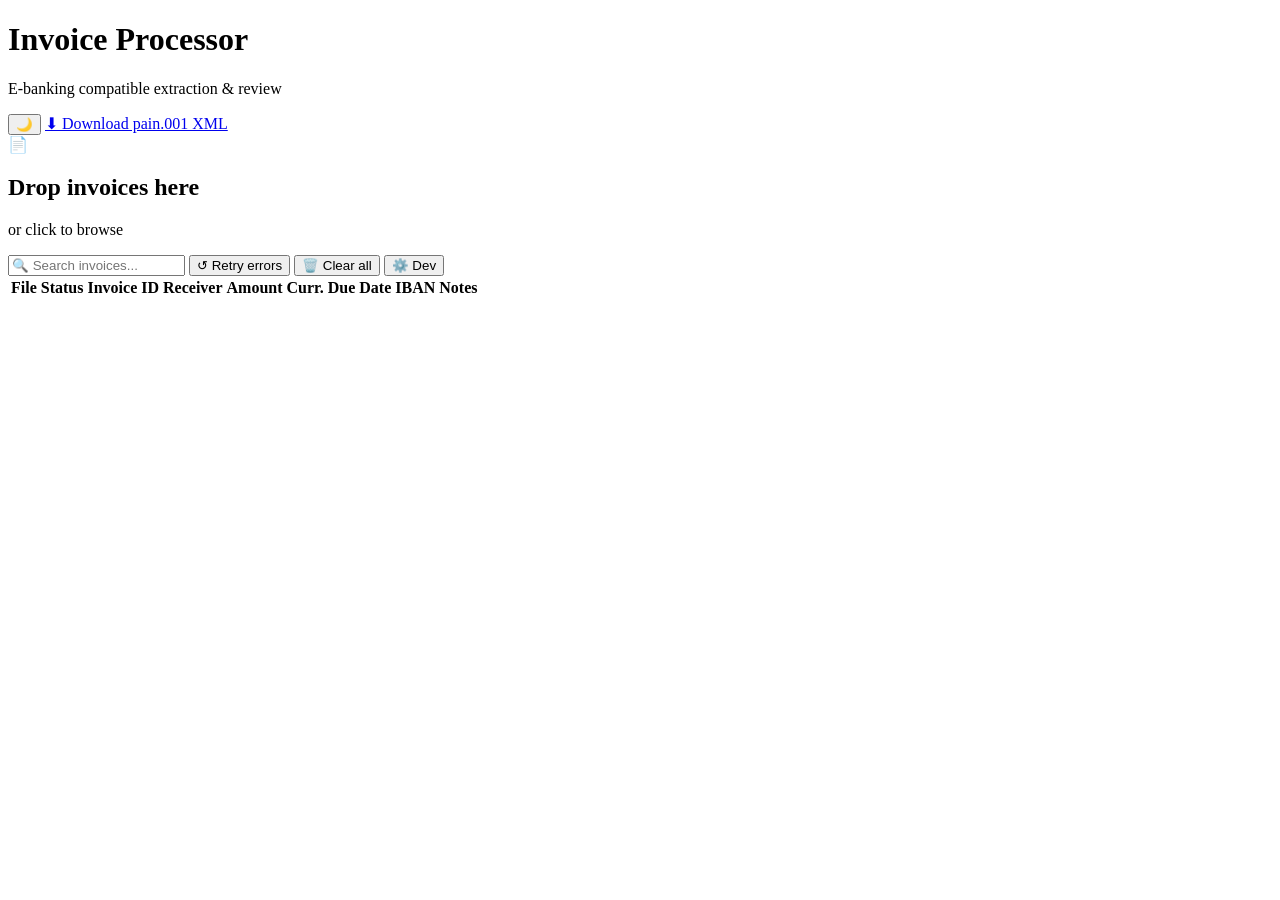
==== app/templates/index.html @ e7fba2be "Feat: Enhanced validation + whitelist system for invoice extraction ### Validation Enhancements - Ma" ====
<!DOCTYPE html>
<html lang="en">
<head>
<meta charset="UTF-8">
<meta name="viewport" content="width=device-width, initial-scale=1">
<title>Invoice Processor – Lyfegen</title>
<link href="https://fonts.googleapis.com/css2?family=Inter:wght@400;500;600;700&display=swap" rel="stylesheet">
<link rel="stylesheet" href="/static/style.css">
</head>
<body>

<header class="app-header">
  <div class="header-content">
    <div class="header-left">
      <h1 class="app-title">Invoice Processor</h1>
      <p class="app-subtitle">E-banking compatible extraction & review</p>
    </div>
    <div class="header-right">
      <button class="theme-toggle" onclick="toggleTheme()" title="Toggle dark mode">
        <span id="theme-icon">🌙</span>
      </button>
      <a class="btn btn-primary" href="/download/xml">
        <span class="btn-icon">⬇</span> Download pain.001 XML
      </a>
    </div>
  </div>
</header>

<main class="app-container">

<!-- Upload zone -->
<section class="upload-section">
  <div class="upload-card">
    <form id="upload-form" enctype="multipart/form-data" class="upload-form">
      <input type="file" id="file-input" name="files" accept=".pdf" multiple hidden>
      <label for="file-input" class="upload-target">
        <div class="upload-icon">📄</div>
        <h2 class="upload-title">Drop invoices here</h2>
        <p class="upload-hint">or <span class="upload-link">click to browse</span></p>
      </label>
    </form>
    <div id="upload-status" class="upload-feedback"></div>
    <div id="upload-progress-wrap" class="upload-progress-wrap" style="display:none">
      <div class="upload-progress-bar">
        <div id="upload-progress-fill" class="upload-progress-fill"></div>
      </div>
      <div id="upload-progress-text" class="upload-progress-text"></div>
    </div>
  </div>
</section>

<!-- Summary & Controls -->
<section class="controls-section">
  <div class="controls-bar">
    <div id="summary" class="summary-badge"></div>
    <div class="controls-actions">
      <input type="text" id="search-input" class="search-input" placeholder="🔍 Search invoices..." onkeyup="filterTable()">
      <button class="btn btn-secondary" onclick="retryAll()" title="Retry failed invoices">
        <span>↺</span> Retry errors
      </button>
      <button class="btn btn-secondary" onclick="clearAllInvoices()" title="Delete all invoices">
        <span>🗑️</span> Clear all
      </button>
      <button class="btn btn-secondary" onclick="toggleDevPanel()" title="Dev tools">
        <span>⚙️</span> Dev
      </button>
    </div>
  </div>

  <div id="dev-panel" class="dev-panel" style="display:none; margin-top:16px; padding:12px; background:#1a1a1a; border-radius:4px;">
    <div style="display:flex; gap:8px; margin-bottom:8px;">
      <div>
        <strong>LLM Status:</strong> <span id="llm-status">Checking...</span>
      </div>
      <div>
        <strong>Whitelist:</strong> <span id="whitelist-count">-</span> items
      </div>
    </div>
    <button class="btn btn-secondary" onclick="flushWhitelist()" title="Clear whitelist">
      <span>🗑️</span> Flush whitelist
    </button>
  </div>
</section>

<!-- Dashboard table -->
<section class="table-section">
  <div class="table-wrapper">
    <table id="job-table" class="invoice-table">
      <thead>
        <tr>
          <th class="th-file" onclick="sortTable(0)">File</th>
          <th class="th-status" onclick="sortTable(1)">Status</th>
          <th class="th-invoice" onclick="sortTable(2)">Invoice ID</th>
          <th class="th-receiver" onclick="sortTable(3)">Receiver</th>
          <th class="th-amount" onclick="sortTable(4)">Amount</th>
          <th class="th-currency" onclick="sortTable(5)">Curr.</th>
          <th class="th-due" onclick="sortTable(6)">Due Date</th>
          <th class="th-iban" onclick="sortTable(7)">IBAN</th>
          <th class="th-notes" onclick="sortTable(8)">Notes</th>
          <th class="th-actions"></th>
        </tr>
      </thead>
      <tbody id="job-rows"></tbody>
    </table>
  </div>
</section>

</main>

<!-- Review / Edit modal -->
<dialog id="review-modal" class="review-modal">
  <div class="modal-inner">
    <div class="modal-pdf-pane">
      <iframe id="modal-pdf-frame" src="" title="Invoice PDF" class="modal-pdf"></iframe>
    </div>
    <div class="modal-form-pane">
      <div class="modal-header">
        <div>
          <h2 id="modal-title" class="modal-title">Review invoice</h2>
          <p id="modal-filename" class="modal-filename"></p>
        </div>
        <button class="btn-close" onclick="closeModal()" aria-label="Close">✕</button>
      </div>
      <div id="modal-reasons" class="modal-alert"></div>
      <form id="review-form" class="modal-form" onsubmit="submitReview(event)">
        <input type="hidden" id="modal-job-id" name="job_id">

        <fieldset class="form-fieldset">
          <legend class="form-legend">Invoice Details</legend>
          <div class="form-row">
            <div class="form-field">
              <label>Invoice ID</label>
              <input type="text" name="invoice_id" id="f-invoice-id" class="form-input">
            </div>
            <div class="form-field">
              <label>Receiver / Supplier</label>
              <input type="text" name="receiver" id="f-receiver" class="form-input">
            </div>
          </div>
          <div class="form-row">
            <div class="form-field">
              <label>Amount</label>
              <input type="text" name="amount" id="f-amount" placeholder="e.g. 1234.56" class="form-input">
            </div>
            <div class="form-field">
              <label>Currency <span class="form-hint">(ISO 3-letter, e.g. CHF)</span></label>
              <input type="text" name="currency" id="f-currency" maxlength="3" class="form-input">
            </div>
          </div>
          <div class="form-field">
            <label>Due Date</label>
            <input type="text" name="due_date" id="f-due-date" placeholder="YYYY-MM-DD" class="form-input">
          </div>
        </fieldset>

        <fieldset class="form-fieldset">
          <legend class="form-legend">Payment Details</legend>
          <div class="form-field">
            <label>IBAN</label>
            <input type="text" name="iban" id="f-iban" placeholder="CH…" class="form-input">
          </div>
          <div class="form-field">
            <label>BIC / SWIFT</label>
            <input type="text" name="bic" id="f-bic" class="form-input">
          </div>
          <div class="form-field">
            <label>Reference / Payment Ref</label>
            <input type="text" name="reference" id="f-reference" class="form-input">
          </div>
        </fieldset>

        <div class="modal-actions">
          <button type="button" class="btn btn-secondary" onclick="closeModal()">Cancel</button>
          <button type="button" class="btn btn-ai" id="btn-retry-ai" onclick="retryWithAI()" style="display:none" title="Extract missing fields with AI">
            <span>🤖</span> Retry with AI
          </button>
          <button type="submit" class="btn btn-primary">Save &amp; Mark Reviewed</button>
        </div>
      </form>
    </div>
  </div>
</dialog>

<script>
// ── Upload zone ────────────────────────────────────────────────────────────
const dropZone = document.querySelector('.upload-target');
const fileInput = document.getElementById('file-input');
const uploadForm = document.getElementById('upload-form');
let uploadingCount = 0;

dropZone.addEventListener('dragover', e => {
  e.preventDefault();
  dropZone.classList.add('drag-active');
});
dropZone.addEventListener('dragleave', () => {
  dropZone.classList.remove('drag-active');
});
dropZone.addEventListener('drop', e => {
  e.preventDefault();
  dropZone.classList.remove('drag-active');
  uploadFiles(e.dataTransfer.files);
});
fileInput.addEventListener('change', () => uploadFiles(fileInput.files));

async function uploadFiles(files) {
  const pdfFiles = Array.from(files).filter(f => f.name.toLowerCase().endsWith('.pdf'));
  if (pdfFiles.length === 0) return;

  uploadingCount = pdfFiles.length;
  showUploadProgress();

  for (let i = 0; i < pdfFiles.length; i++) {
    const file = pdfFiles[i];
    const fd = new FormData();
    fd.append('files', file);

    try {
      const r = await fetch('/upload', { method: 'POST', body: fd });
      const data = await r.json();
      updateUploadProgress(i + 1, pdfFiles.length, data.queued.length);
    } catch (e) {
      console.error('Upload failed:', e);
      updateUploadProgress(i + 1, pdfFiles.length, 0);
    }
  }

  fileInput.value = '';
  hideUploadProgress();
  refreshJobs();
}

function showUploadProgress() {
  document.getElementById('upload-progress-wrap').style.display = 'block';
  document.getElementById('upload-status').textContent = '';
}

function updateUploadProgress(current, total, queued) {
  const pct = Math.round((current / total) * 100);
  document.getElementById('upload-progress-fill').style.width = pct + '%';
  document.getElementById('upload-progress-text').textContent = `${current} of ${total} uploaded`;
}

function hideUploadProgress() {
  setTimeout(() => {
    document.getElementById('upload-progress-wrap').style.display = 'none';
  }, 800);
}

// ── Polling ────────────────────────────────────────────────────────────────
let pollTimer = null;

async function refreshJobs() {
  const r = await fetch('/api/jobs');
  const jobs = await r.json();
  renderRows(jobs);
  updateSummary(jobs);
  const anyRunning = jobs.some(j => j.status === 'pending' || j.status === 'processing');
  if (anyRunning) {
    if (!pollTimer) pollTimer = setInterval(refreshJobs, 2000);
  } else {
    clearInterval(pollTimer); pollTimer = null;
  }
}

function jobHasErrors(job) {
  if (!job.review_reasons) return false;
  return job.review_reasons.split(/;\s*/).some(f => f && flagSeverity(f) === 'err');
}

function jobHasWarnings(job) {
  if (!job.review_reasons) return false;
  return job.review_reasons.split(/;\s*/).some(f => f && flagSeverity(f) === 'warn');
}

function statusBadge(job) {
  if (job.status === 'done') {
    if (jobHasErrors(job)) {
      return `<button class="badge badge-review" onclick="openModal('${job.id}')" style="cursor:pointer;border:none;background:inherit;padding:0;font:inherit;">✗ Errors</button>`;
    }
    if (jobHasWarnings(job)) {
      return `<button class="badge badge-warn" onclick="openModal('${job.id}')" style="cursor:pointer;border:none;background:inherit;padding:0;font:inherit;">⚠ Warnings</button>`;
    }
  }
  const map = {
    pending:    '<span class="badge badge-pending">Waiting</span>',
    processing: '<span class="badge badge-processing">⟳ Processing…</span>',
    done:       '<span class="badge badge-done">✓ Complete</span>',
    error:      '<span class="badge badge-error">✗ Error</span>',
  };
  return map[job.status] || `<span class="badge">${job.status}</span>`;
}

const FLAG_ERR = new Set(['amount_not_found','receiver_not_found','due_date_not_found',
  'currency_not_found','no_payment_method','qr_scan_failed','reference_not_found',
  'invoice_id_suspicious','receiver_suspicious','iban_suspicious']);
const FLAG_WARN = new Set(['invoice_id_not_found','iban_invalid_checksum',
  'iban_invalid_checksum_dev_skipped','iban_missing_bic','qr_iban_missing',
  'due_date_defaulted']);
const FLAG_LABELS = {
  amount_not_found: 'Amount missing',
  receiver_not_found: 'Receiver missing',
  due_date_not_found: 'Due date missing',
  due_date_defaulted: 'Due date estimated (end of month)',
  currency_not_found: 'Currency missing',
  no_payment_method: 'No payment method',
  qr_scan_failed: 'QR scan failed',
  reference_not_found: 'Reference missing',
  invoice_id_not_found: 'Invoice ID missing',
  invoice_id_suspicious: 'Invoice ID suspicious',
  receiver_suspicious: 'Receiver unknown',
  iban_suspicious: 'IBAN unknown',
  iban_invalid_checksum: 'IBAN checksum invalid',
  iban_invalid_checksum_dev_skipped: 'IBAN suspicious',
  iban_missing_bic: 'BIC missing',
  qr_iban_missing: 'QR IBAN missing',
};

function flagSeverity(flag) {
  if (FLAG_ERR.has(flag) || flag.startsWith('llm_fallback_failed')) return 'err';
  if (FLAG_WARN.has(flag)) return 'warn';
  return 'info';
}

function flagLabel(flag) {
  if (FLAG_LABELS[flag]) return FLAG_LABELS[flag];
  if (flag.startsWith('llm_fallback_failed')) return 'AI fallback failed';
  return flag.replace(/_/g, ' ');
}

function methodLabel(method) {
  if (!method || method === 'mdx') return 'Script';
  if (method === 'mdx+qr') return 'Script+QR';
  if (method === 'docling' || method === 'docling') return 'Script';
  if (method === 'docling+qr') return 'Script+QR';
  if (method.endsWith('+qr')) return 'AI+QR';
  if (method.startsWith('docling')) return 'Script';
  return 'AI';
}

function buildNotesCell(job) {
  const pills = [];
  if (job.ocr_method && (job.status === 'done' || job.status === 'error')) {
    pills.push(`<span class="flag-pill flag-info">${escHtml(methodLabel(job.ocr_method))}</span>`);
  }
  if (job.review_reasons) {
    for (const flag of job.review_reasons.split(/;\s*/)) {
      if (!flag) continue;
      pills.push(`<span class="flag-pill flag-${flagSeverity(flag)}">${escHtml(flagLabel(flag))}</span>`);
    }
  }
  if (job.status === 'error' && job.error_msg && !job.review_reasons) {
    pills.push(`<span class="flag-pill flag-err">⚠ ${escHtml(String(job.error_msg).slice(0, 50))}</span>`);
  }
  return pills.join('');
}

function rowActions(job) {
  let html = '';
  if (job.status === 'done' || job.status === 'error') {
    html += `<button class="btn-icon" title="Review &amp; edit" onclick="openModal('${job.id}')">✎</button> `;
  }
  if (job.status === 'error') {
    html += `<button class="btn-icon" title="Retry" onclick="retryJob('${job.id}')">↺</button> `;
  }
  html += `<button class="btn-icon btn-danger-icon" title="Delete" onclick="deleteJob('${job.id}')">✕</button>`;
  return html;
}

function renderRows(jobs) {
  const tbody = document.getElementById('job-rows');
  tbody.innerHTML = jobs.map(job => {
    const isReview = job.status === 'done' && job.needs_review === 'YES';
    const rowClass = isReview ? 'row-review' : (job.status === 'error' ? 'row-error' : (job.status === 'processing' ? 'row-processing' : ''));
    return `<tr class="invoice-row ${rowClass}">
      <td class="cell-file" title="${escHtml(job.filename)}">${escHtml(job.filename)}</td>
      <td class="cell-status">${statusBadge(job)}</td>
      <td class="cell-invoice">${escHtml(job.invoice_id || '')}</td>
      <td class="cell-receiver" title="${escHtml(job.receiver || '')}">${escHtml(job.receiver || '')}</td>
      <td class="cell-amount">${escHtml(job.amount || '')}</td>
      <td class="cell-currency">${escHtml(job.currency || '')}</td>
      <td class="cell-due">${escHtml(job.due_date || '')}</td>
      <td class="cell-iban">${escHtml(job.iban || '')}</td>
      <td class="cell-notes">${buildNotesCell(job)}</td>
      <td class="cell-actions">${rowActions(job)}</td>
    </tr>`;
  }).join('');
}

function escHtml(s) {
  return String(s).replace(/&/g,'&amp;').replace(/</g,'&lt;').replace(/>/g,'&gt;').replace(/"/g,'&quot;');
}

function updateSummary(jobs) {
  const done    = jobs.filter(j => j.status === 'done').length;
  const review  = jobs.filter(j => j.needs_review === 'YES').length;
  const err     = jobs.filter(j => j.status === 'error').length;
  const proc    = jobs.filter(j => j.status === 'processing' || j.status === 'pending').length;
  const total   = jobs.length;

  const parts = [];
  if (total > 0) parts.push(`<strong>${total}</strong> total`);
  if (done > 0) parts.push(`<strong>${done}</strong> done`);
  if (review > 0) parts.push(`<strong>${review}</strong> need review`);
  if (err > 0) parts.push(`<strong>${err}</strong> errors`);
  if (proc > 0) parts.push(`<strong>${proc}</strong> processing`);

  document.getElementById('summary').innerHTML = parts.join(' • ') || 'No invoices yet';
}

// ── Modal ──────────────────────────────────────────────────────────────────
const modal = document.getElementById('review-modal');
const FIELDS = ['invoice_id','receiver','amount','currency','due_date','iban','bic','reference'];
const FIELD_IDS = {
  invoice_id: 'f-invoice-id', receiver: 'f-receiver', amount: 'f-amount',
  currency: 'f-currency', due_date: 'f-due-date', iban: 'f-iban',
  bic: 'f-bic', reference: 'f-reference'
};

async function openModal(jobId) {
  const r = await fetch('/api/jobs');
  const jobs = await r.json();
  const job = jobs.find(j => j.id === jobId);
  if (!job) return;

  document.getElementById('modal-job-id').value = job.id;
  document.getElementById('modal-pdf-frame').src = `/api/pdf/${job.id}`;
  document.getElementById('modal-title').textContent =
    job.needs_review === 'YES' ? 'Review Invoice' : 'Edit Invoice';
  document.getElementById('modal-filename').textContent = job.filename;

  const reasonsEl = document.getElementById('modal-reasons');
  if (job.review_reasons) {
    const pills = job.review_reasons.split(/;\s*/).filter(Boolean).map(f => {
      const sev = flagSeverity(f);
      return `<span class="flag-pill flag-${sev}">${escHtml(flagLabel(f))}</span>`;
    }).join(' ');
    reasonsEl.innerHTML = pills;
    reasonsEl.style.display = 'block';
  } else {
    reasonsEl.style.display = 'none';
  }

  for (const f of FIELDS) {
    document.getElementById(FIELD_IDS[f]).value = job[f] || '';
  }

  // Show "Retry with AI" button only if LLM is available AND there are missing fields
  const mandatoryFields = ['amount', 'currency', 'receiver', 'due_date', 'reference'];
  const hasMissing = mandatoryFields.some(f => !job[f] || job[f].trim() === '');
  const btnRetryAi = document.getElementById('btn-retry-ai');
  if (btnRetryAi && btnRetryAi.style.display !== 'none') {
    btnRetryAi.style.display = hasMissing ? 'block' : 'none';
  }

  modal.showModal();
}

function closeModal() {
  modal.close();
  document.getElementById('modal-pdf-frame').src = '';
}

modal.addEventListener('click', e => { if (e.target === modal) closeModal(); });

async function submitReview(e) {
  e.preventDefault();
  const jobId = document.getElementById('modal-job-id').value;
  const fd = new FormData(e.target);
  await fetch(`/api/review/${jobId}`, { method: 'POST', body: fd });
  closeModal();
  refreshJobs();
}

// ── Actions ────────────────────────────────────────────────────────────────
async function _apiFetch(url, opts = {}) {
  try {
    const r = await fetch(url, opts);
    if (!r.ok) {
      const body = await r.text().catch(() => '');
      console.error(`[invoice-processor] ${opts.method || 'GET'} ${url} → ${r.status}`, body);
    }
    return r;
  } catch (e) {
    console.error(`[invoice-processor] fetch failed: ${opts.method || 'GET'} ${url}`, e);
    throw e;
  }
}

async function retryJob(id) {
  await _apiFetch(`/process/${id}`, { method: 'POST' });
  refreshJobs();
}

async function retryAll() {
  await _apiFetch('/process-all', { method: 'POST' });
  refreshJobs();
}

async function deleteJob(id) {
  if (!confirm('Remove this invoice?')) return;
  await _apiFetch(`/jobs/${id}`, { method: 'DELETE' });
  refreshJobs();
}

async function clearAllInvoices() {
  if (!confirm('Delete ALL invoices? This cannot be undone.')) return;
  await _apiFetch('/api/clear-all', { method: 'DELETE' });
  refreshJobs();
}

function filterTable() {
  // Use detected currency if present, else default CHF (70% CHF, 30% EUR)
  const detectedCcy = existingCurrency || (Math.random() < 0.7 ? 'CHF' : 'EUR');

  const isSepa = detectedCcy === 'EUR';
  const isDomestic = detectedCcy === 'CHF';

  // Valid-format IBAN per currency zone
  let iban;
  if (isDomestic) {
    const bankCode = String(Math.floor(Math.random()*90000)+10000);
    const acct = Array.from({length:12}, ()=>Math.floor(Math.random()*10)).join('');
    iban = 'CH56' + bankCode + acct;  // 21-char valid CH IBAN
  } else if (isSepa) {
    iban = 'DE89' + Array.from({length:18}, ()=>Math.floor(Math.random()*10)).join('');
  } else {
    iban = 'GB29' + Array.from({length:18}, ()=>Math.floor(Math.random()*10)).join('');
  }

  // Real BIC prefixes by zone
  const bicPrefixes = isDomestic
    ? ['BLKB','KBSG','RAIF','UBSW','CRED']
    : isSepa
      ? ['DEUT','COBA','DKIB','INGA','HYVE']
      : ['BARC','HSBC','LLOY','NATW','RBOS'];
  const bicPrefix = bicPrefixes[Math.floor(Math.random()*bicPrefixes.length)];
  const bicCountry = isDomestic ? 'CH' : (isSepa ? 'DE' : 'GB');
  const bic = bicPrefix + bicCountry + '22';

  // Minimum required fields only
  return {
    invoice_id: 'INV-' + Math.random().toString(36).substring(2,10).toUpperCase(),
    receiver: ['Acme Corp','Global Tech Inc','Digital Solutions AG','Swift Finance Ltd'][Math.floor(Math.random()*4)],
    amount: (Math.random()*9000+100).toFixed(2),
    currency: detectedCcy,
    due_date: new Date(Date.now()+30*864e5).toISOString().slice(0,10),
    iban,
    bic,
    reference: 'RF' + String(Math.floor(Math.random()*90+10)) + Math.random().toString(36).substring(2,8).toUpperCase()
  };
}

async function fillCurrentWithDevData() {
  if (!modal.open) {
    alert('[DEV] Open an invoice modal first');
    return;
  }
  if (!confirm('[DEV] Auto-fill missing fields and save?')) return;

  const existingCurrency = document.getElementById('f-currency').value || null;
  const devData = _generateDevData(existingCurrency);
  for (const field in devData) {
    const input = document.getElementById(`f-${field.replace(/_/g, '-')}`);
    if (input) input.value = devData[field];
  }

  const jobId = document.getElementById('modal-job-id').value;
  const fd = new FormData();
  for (const [k, v] of Object.entries(devData)) {
    fd.append(k, v);
  }
  await fetch(`/api/review/${jobId}`, { method: 'POST', body: fd });
  closeModal();
  refreshJobs();
}

async function fillAllWithDevData() {
  if (!confirm('[DEV] Auto-fill and save all incomplete invoices?')) return;
  const r = await fetch('/api/jobs');
  const jobs = await r.json();
  const incomplete = jobs.filter(j => j.needs_review === 'YES' || !j.invoice_id || !j.amount || !j.currency);
  if (incomplete.length === 0) {
    alert('[DEV] No incomplete invoices found');
    return;
  }
  document.getElementById('upload-status').textContent = `Filling ${incomplete.length} invoice(s)...`;
  let saved = 0;
  for (const job of incomplete) {
    const existingCurrency = job.currency || null;
    const devData = _generateDevData(existingCurrency);
    const fd = new FormData();
    for (const [k, v] of Object.entries(devData)) {
      fd.append(k, v);
    }
    try {
      await fetch(`/api/review/${job.id}`, { method: 'POST', body: fd });
      saved++;
    } catch (e) {
      console.error(`Failed to fill ${job.id}:`, e);
    }
  }
  document.getElementById('upload-status').textContent = `Filled and saved ${saved}/${incomplete.length} invoice(s)`;
  refreshJobs();
}

function filterTable() {
  const input = document.getElementById('search-input');
  const filter = input.value.toUpperCase();
  const table = document.getElementById('job-table');
  const rows = table.querySelectorAll('tbody tr');

  rows.forEach(row => {
    const text = row.textContent.toUpperCase();
    if (text.includes(filter)) {
      row.classList.remove('hidden');
    } else {
      row.classList.add('hidden');
    }
  });
}

function sortTable(colIndex) {
  const table = document.getElementById('job-table');
  const tbody = table.querySelector('tbody');
  const rows = Array.from(tbody.querySelectorAll('tr:not(.hidden)'));
  const th = table.querySelectorAll('thead th')[colIndex];

  // Check if already sorted by this column
  const isAsc = th.classList.contains('sort-asc');
  table.querySelectorAll('thead th').forEach(h => {
    h.classList.remove('sort-asc', 'sort-desc');
  });

  rows.sort((a, b) => {
    const aVal = a.querySelectorAll('td')[colIndex]?.textContent.trim() || '';
    const bVal = b.querySelectorAll('td')[colIndex]?.textContent.trim() || '';
    const cmp = aVal.localeCompare(bVal, undefined, {numeric: true});
    return isAsc ? -cmp : cmp;
  });

  th.classList.add(isAsc ? 'sort-desc' : 'sort-asc');
  rows.forEach(row => tbody.appendChild(row));
}

function toggleTheme() {
  const html = document.documentElement;
  const isDark = html.getAttribute('data-theme') === 'dark';
  const newTheme = isDark ? 'light' : 'dark';
  html.setAttribute('data-theme', newTheme);
  localStorage.setItem('theme', newTheme);
  const icon = document.getElementById('theme-icon');
  if (icon) icon.textContent = newTheme === 'dark' ? '☀️' : '🌙';
}

// Initialize theme from localStorage
function initTheme() {
  const saved = localStorage.getItem('theme') || 'light';
  document.documentElement.setAttribute('data-theme', saved);
  const icon = document.getElementById('theme-icon');
  if (icon) icon.textContent = saved === 'dark' ? '☀️' : '🌙';
}

// ── LLM Fallback (Tier 1) ──────────────────────────────────────────────────
async function initLLMButton() {
  try {
    const res = await fetch('/api/llm-available');
    const {available} = await res.json();
    const btnRetryAi = document.getElementById('btn-retry-ai');
    if (btnRetryAi) {
      btnRetryAi.style.display = available ? 'block' : 'none';
    }
  } catch (e) {
    console.warn('[LLM] Health check failed:', e);
  }
}

async function retryWithAI() {
  const jobId = document.getElementById('modal-job-id').value;
  if (!jobId) return;

  const btn = document.getElementById('btn-retry-ai');
  const originalText = btn.innerHTML;
  btn.disabled = true;
  btn.innerHTML = '<span>⏳</span> Processing...';

  try {
    const res = await _apiFetch(`/api/retry-ai/${jobId}`, { method: 'POST' });
    const {updated, status, error} = await res.json();

    if (error) {
      alert(`Error: ${error}`);
    } else if (Object.keys(updated).length > 0) {
      alert(`✓ Updated fields: ${Object.keys(updated).join(', ')}`);
      closeModal();
      refreshJobs();
    } else {
      alert('No additional fields could be extracted.');
    }
  } catch (e) {
    alert(`Failed to retry with AI: ${e.message}`);
  } finally {
    btn.disabled = false;
    btn.innerHTML = originalText;
  }
}

// ── Dev Panel ──────────────────────────────────────────────────────────────
function toggleDevPanel() {
  const panel = document.getElementById('dev-panel');
  if (panel) {
    panel.style.display = panel.style.display === 'none' ? 'block' : 'none';
    if (panel.style.display === 'block') {
      updateDevPanel();
    }
  }
}

async function updateDevPanel() {
  // Check LLM status
  try {
    const res = await fetch('/api/llm-available');
    const {available} = await res.json();
    const statusEl = document.getElementById('llm-status');
    if (statusEl) {
      statusEl.textContent = available ? '✓ Ready' : '✗ Not configured';
      statusEl.style.color = available ? '#0a0' : '#a00';
    }
  } catch (e) {
    const statusEl = document.getElementById('llm-status');
    if (statusEl) {
      statusEl.textContent = '✗ Error: ' + e.message;
      statusEl.style.color = '#a00';
    }
  }

  // Check whitelist count
  try {
    const res = await fetch('/api/whitelist');
    const items = await res.json();
    const countEl = document.getElementById('whitelist-count');
    if (countEl) {
      countEl.textContent = items.length;
    }
  } catch (e) {
    const countEl = document.getElementById('whitelist-count');
    if (countEl) {
      countEl.textContent = '? (error)';
    }
  }
}

async function flushWhitelist() {
  if (!confirm('Clear all whitelisted receivers and IBANs?')) return;

  try {
    await fetch('/api/whitelist', { method: 'DELETE' });
    alert('✓ Whitelist cleared');
    updateDevPanel();
  } catch (e) {
    alert(`Error: ${e.message}`);
  }
}

// Wait for DOM then init
if (document.readyState === 'loading') {
  document.addEventListener('DOMContentLoaded', () => {
    initTheme();
    initLLMButton();
  });
} else {
  initTheme();
  initLLMButton();
}

// Initial load
refreshJobs();
</script>
</body>
</html>
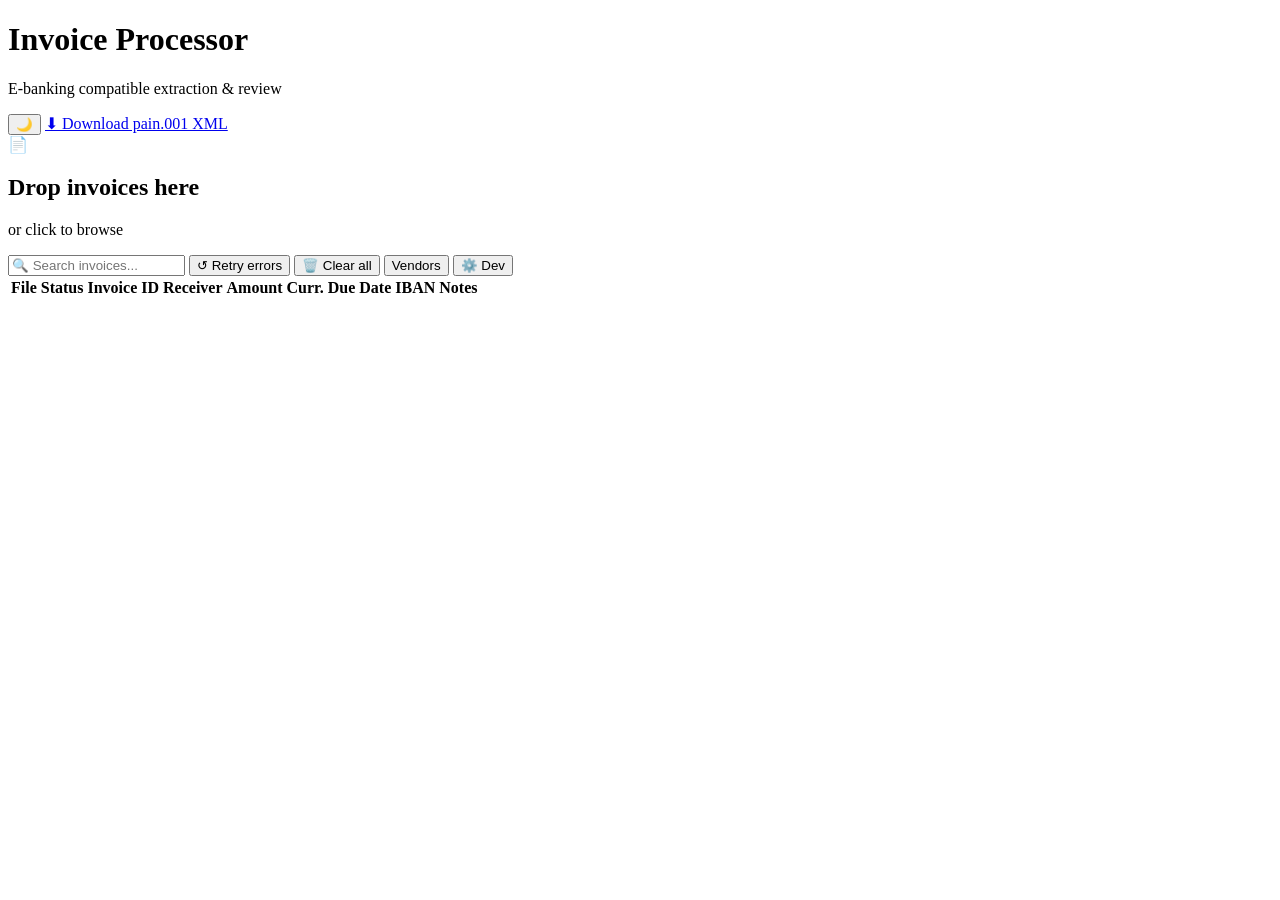
==== commit c9da5100: "Feat: Vendor matching, field confidence system, batched AI retry - Replace whitelist(type/value) wit" ====
--- a/app/templates/index.html
+++ b/app/templates/index.html
@@ -61,6 +61,9 @@
       <button class="btn btn-secondary" onclick="clearAllInvoices()" title="Delete all invoices">
         <span>🗑️</span> Clear all
       </button>
+      <button class="btn btn-secondary" onclick="openVendorsModal()" title="Manage known vendors">
+        Vendors <span id="vendor-count-badge" style="font-size:0.8em; opacity:0.7"></span>
+      </button>
       <button class="btn btn-secondary" onclick="toggleDevPanel()" title="Dev tools">
         <span>⚙️</span> Dev
       </button>
@@ -69,18 +72,51 @@
 
   <div id="dev-panel" class="dev-panel" style="display:none; margin-top:16px; padding:12px; background:#1a1a1a; border-radius:4px;">
     <div style="display:flex; gap:8px; margin-bottom:8px;">
-      <div>
-        <strong>LLM Status:</strong> <span id="llm-status">Checking...</span>
-      </div>
-      <div>
-        <strong>Whitelist:</strong> <span id="whitelist-count">-</span> items
-      </div>
+      <div><strong>LLM Status:</strong> <span id="llm-status">Checking...</span></div>
     </div>
-    <button class="btn btn-secondary" onclick="flushWhitelist()" title="Clear whitelist">
-      <span>🗑️</span> Flush whitelist
+    <button class="btn btn-secondary" onclick="flushVendors()" title="Clear all vendors">
+      <span>🗑️</span> Flush vendors
     </button>
   </div>
 </section>
+
+<!-- Vendors modal -->
+<div id="vendors-modal" class="modal-backdrop" style="display:none" onclick="if(event.target===this)closeVendorsModal()">
+  <div class="modal-container" style="max-width:720px">
+    <div class="modal-header">
+      <h2 class="modal-title">Known Vendors</h2>
+      <button class="modal-close" onclick="closeVendorsModal()">✕</button>
+    </div>
+    <div class="modal-body">
+      <p style="opacity:0.6;font-size:0.85em;margin-bottom:12px">
+        When a document matches a vendor by receiver name or IBAN, both fields are filled and marked SUCCESSFUL.
+        Invoice IDs are tracked per vendor to detect the next sequential number.
+      </p>
+      <table id="vendors-table" style="width:100%;border-collapse:collapse;font-size:0.9em">
+        <thead>
+          <tr style="border-bottom:1px solid #333;text-align:left">
+            <th style="padding:6px 8px">Name</th>
+            <th style="padding:6px 8px">IBAN</th>
+            <th style="padding:6px 8px;text-align:center">Invoice IDs</th>
+            <th style="padding:6px 8px"></th>
+          </tr>
+        </thead>
+        <tbody id="vendors-tbody"></tbody>
+      </table>
+      <div style="margin-top:16px;display:flex;gap:8px;align-items:flex-end">
+        <div style="flex:1">
+          <label style="font-size:0.8em;opacity:0.7">Vendor name</label>
+          <input id="new-vendor-name" class="form-input" placeholder="Acme AG" style="width:100%">
+        </div>
+        <div style="flex:1">
+          <label style="font-size:0.8em;opacity:0.7">IBAN</label>
+          <input id="new-vendor-iban" class="form-input" placeholder="CH56 0483 5012 3456 7800 9" style="width:100%">
+        </div>
+        <button class="btn btn-primary" onclick="addVendor()">Add</button>
+      </div>
+    </div>
+  </div>
+</div>
 
 <!-- Dashboard table -->
 <section class="table-section">
@@ -359,6 +395,9 @@
   if (job.status === 'done' || job.status === 'error') {
     html += `<button class="btn-icon" title="Review &amp; edit" onclick="openModal('${job.id}')">✎</button> `;
   }
+  if (job.status === 'done') {
+    html += `<button class="btn-icon" title="Queue for AI detection" onclick="queueForAI('${job.id}')">🤖</button> `;
+  }
   if (job.status === 'error') {
     html += `<button class="btn-icon" title="Retry" onclick="retryJob('${job.id}')">↺</button> `;
   }
@@ -416,6 +455,15 @@
   bic: 'f-bic', reference: 'f-reference'
 };
 
+function applyFieldStatus(fieldId, status) {
+  const el = document.getElementById(fieldId);
+  if (!el) return;
+  el.classList.remove('field-successful', 'field-suspicious', 'field-empty');
+  if (status === 'SUCCESSFUL') el.classList.add('field-successful');
+  else if (status === 'SUSPICIOUS') el.classList.add('field-suspicious');
+  else el.classList.add('field-empty');
+}
+
 async function openModal(jobId) {
   const r = await fetch('/api/jobs');
   const jobs = await r.json();
@@ -440,16 +488,24 @@
     reasonsEl.style.display = 'none';
   }
 
+  const statuses = job.field_statuses || {};
   for (const f of FIELDS) {
-    document.getElementById(FIELD_IDS[f]).value = job[f] || '';
-  }
-
-  // Show "Retry with AI" button only if LLM is available AND there are missing fields
-  const mandatoryFields = ['amount', 'currency', 'receiver', 'due_date', 'reference'];
-  const hasMissing = mandatoryFields.some(f => !job[f] || job[f].trim() === '');
+    const el = document.getElementById(FIELD_IDS[f]);
+    if (el) el.value = job[f] || '';
+    applyFieldStatus(FIELD_IDS[f], statuses[f] || (job[f] ? 'SUCCESSFUL' : 'EMPTY'));
+  }
+
+  // Show "Retry with AI" button if LLM available AND any field is EMPTY or SUSPICIOUS
   const btnRetryAi = document.getElementById('btn-retry-ai');
-  if (btnRetryAi && btnRetryAi.style.display !== 'none') {
-    btnRetryAi.style.display = hasMissing ? 'block' : 'none';
+  const hasNeedsAI = FIELDS.some(f => {
+    const st = statuses[f] || (job[f] ? 'SUCCESSFUL' : 'EMPTY');
+    return st === 'EMPTY' || st === 'SUSPICIOUS';
+  });
+  if (btnRetryAi) {
+    // Only show if LLM already confirmed available (set by initLLMButton)
+    if (btnRetryAi.dataset.llmReady === 'true') {
+      btnRetryAi.style.display = hasNeedsAI ? 'inline-flex' : 'none';
+    }
   }
 
   modal.showModal();
@@ -476,7 +532,7 @@
   try {
     const r = await fetch(url, opts);
     if (!r.ok) {
-      const body = await r.text().catch(() => '');
+      const body = await r.clone().text().catch(() => '');
       console.error(`[invoice-processor] ${opts.method || 'GET'} ${url} → ${r.status}`, body);
     }
     return r;
@@ -489,6 +545,26 @@
 async function retryJob(id) {
   await _apiFetch(`/process/${id}`, { method: 'POST' });
   refreshJobs();
+}
+
+async function queueForAI(id) {
+  if (!confirm('Extract missing fields with AI?')) return;
+  try {
+    const res = await _apiFetch(`/api/retry-ai/${id}`, { method: 'POST' });
+    const {updated, status, error} = await res.json();
+    if (error) {
+      alert(`Error: ${error}`);
+    } else if (Object.keys(updated).length > 0) {
+      alert(`✓ Updated fields: ${Object.keys(updated).join(', ')}`);
+      refreshJobs();
+    } else if (status === 'all_fields_present') {
+      alert('All mandatory fields are already present.');
+    } else {
+      alert('No additional fields could be extracted.');
+    }
+  } catch (e) {
+    alert(`Failed: ${e.message}`);
+  }
 }
 
 async function retryAll() {
@@ -667,7 +743,9 @@
     const {available} = await res.json();
     const btnRetryAi = document.getElementById('btn-retry-ai');
     if (btnRetryAi) {
-      btnRetryAi.style.display = available ? 'block' : 'none';
+      btnRetryAi.dataset.llmReady = available ? 'true' : 'false';
+      // Hide by default; openModal controls visibility per-job
+      if (!available) btnRetryAi.style.display = 'none';
     }
   } catch (e) {
     console.warn('[LLM] Health check failed:', e);
@@ -733,32 +811,82 @@
     }
   }
 
-  // Check whitelist count
+  // Update vendor badge count
   try {
-    const res = await fetch('/api/whitelist');
-    const items = await res.json();
-    const countEl = document.getElementById('whitelist-count');
-    if (countEl) {
-      countEl.textContent = items.length;
-    }
-  } catch (e) {
-    const countEl = document.getElementById('whitelist-count');
-    if (countEl) {
-      countEl.textContent = '? (error)';
-    }
-  }
-}
-
-async function flushWhitelist() {
-  if (!confirm('Clear all whitelisted receivers and IBANs?')) return;
-
+    const res = await fetch('/api/vendors');
+    const vendors = await res.json();
+    const badge = document.getElementById('vendor-count-badge');
+    if (badge) badge.textContent = vendors.length ? `(${vendors.length})` : '';
+  } catch (_) {}
+}
+
+async function flushVendors() {
+  if (!confirm('Delete all known vendors?')) return;
   try {
     await fetch('/api/whitelist', { method: 'DELETE' });
-    alert('✓ Whitelist cleared');
     updateDevPanel();
   } catch (e) {
     alert(`Error: ${e.message}`);
   }
+}
+
+// ── Vendors modal ─────────────────────────────────────────────────────────────
+async function openVendorsModal() {
+  document.getElementById('vendors-modal').style.display = 'flex';
+  await refreshVendors();
+}
+
+function closeVendorsModal() {
+  document.getElementById('vendors-modal').style.display = 'none';
+}
+
+async function refreshVendors() {
+  const res = await fetch('/api/vendors');
+  const vendors = await res.json();
+  const tbody = document.getElementById('vendors-tbody');
+  tbody.innerHTML = vendors.length ? vendors.map(v => {
+    const ids = Array.isArray(v.invoice_ids) ? v.invoice_ids : [];
+    const lastId = ids.length ? ids[ids.length - 1] : '—';
+    const title = ids.length > 1 ? ids.slice(-5).join('\n') : '';
+    return `<tr style="border-bottom:1px solid #222">
+      <td style="padding:6px 8px">${escHtml(v.name || '—')}</td>
+      <td style="padding:6px 8px;font-family:monospace;font-size:0.85em">${escHtml(v.iban || '—')}</td>
+      <td style="padding:6px 8px;text-align:center" title="${escHtml(title)}">
+        ${ids.length} ${ids.length ? `<span style="opacity:0.5;font-size:0.8em">(last: ${escHtml(lastId)})</span>` : ''}
+      </td>
+      <td style="padding:6px 8px;text-align:right">
+        <button class="btn btn-secondary" style="padding:2px 8px;font-size:0.8em" onclick="deleteVendor(${v.id})">✕</button>
+      </td>
+    </tr>`;
+  }).join('') : '<tr><td colspan="4" style="padding:12px;text-align:center;opacity:0.5">No vendors yet</td></tr>';
+
+  // Update badge
+  const badge = document.getElementById('vendor-count-badge');
+  if (badge) badge.textContent = vendors.length ? `(${vendors.length})` : '';
+}
+
+async function addVendor() {
+  const name = document.getElementById('new-vendor-name').value.trim();
+  const iban = document.getElementById('new-vendor-iban').value.trim();
+  if (!name && !iban) { alert('Enter at least a name or IBAN'); return; }
+  await fetch('/api/vendors', {
+    method: 'POST',
+    headers: {'Content-Type': 'application/json'},
+    body: JSON.stringify({name, iban}),
+  });
+  document.getElementById('new-vendor-name').value = '';
+  document.getElementById('new-vendor-iban').value = '';
+  await refreshVendors();
+}
+
+async function deleteVendor(id) {
+  if (!confirm('Remove this vendor?')) return;
+  await fetch(`/api/vendors/${id}`, {method: 'DELETE'});
+  await refreshVendors();
+}
+
+function escHtml(s) {
+  return String(s).replace(/&/g,'&amp;').replace(/</g,'&lt;').replace(/>/g,'&gt;').replace(/"/g,'&quot;');
 }
 
 // Wait for DOM then init
@@ -774,6 +902,7 @@
 
 // Initial load
 refreshJobs();
+updateDevPanel();  // populate vendor badge on load
 </script>
 </body>
 </html>
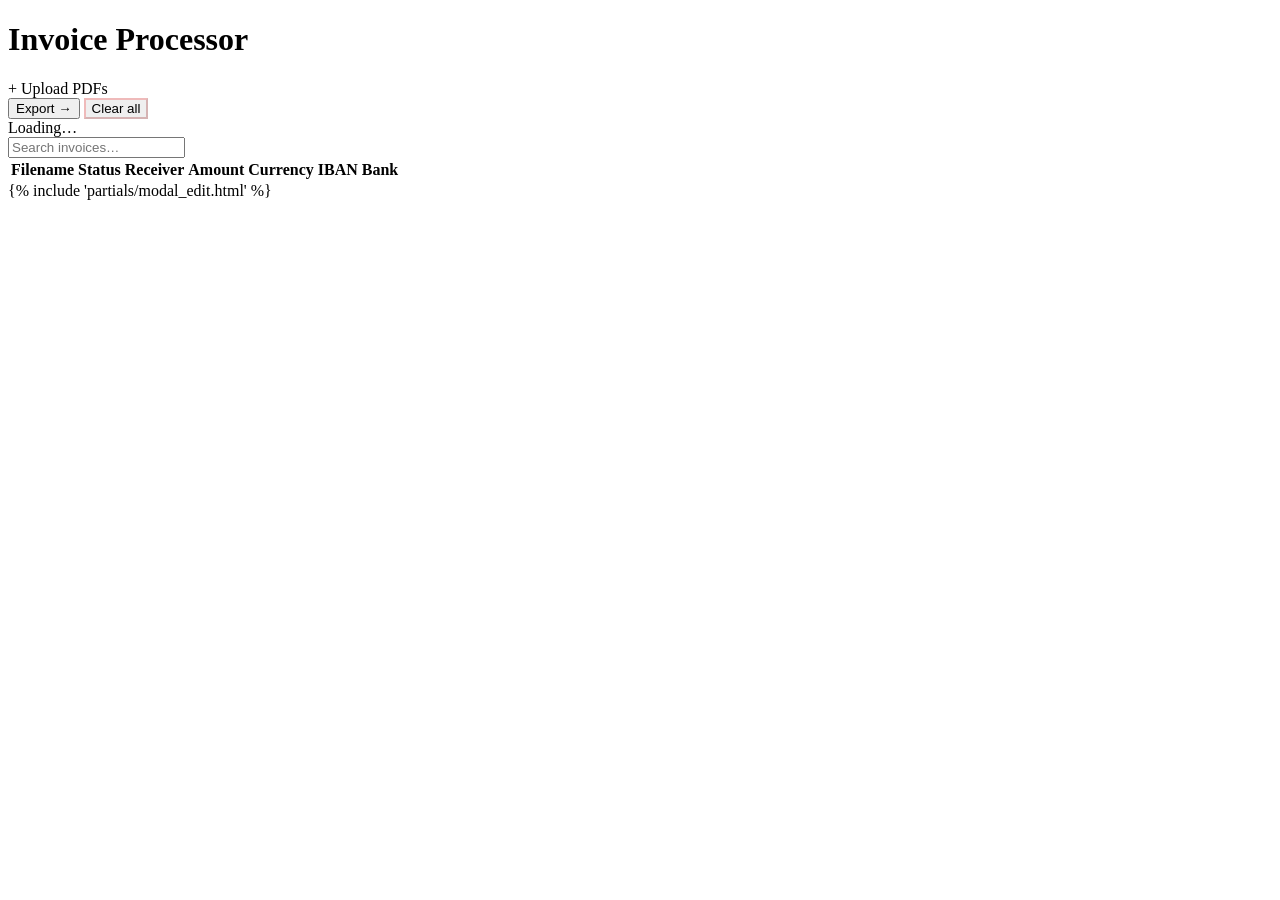
==== commit b3f9a0df: "Step 6: Responsive invoice dashboard + LLM extraction refinement Files: - app/db.py: remove due_date" ====
--- a/app/templates/index.html
+++ b/app/templates/index.html
@@ -1,908 +1,68 @@
 <!DOCTYPE html>
 <html lang="en">
 <head>
-<meta charset="UTF-8">
-<meta name="viewport" content="width=device-width, initial-scale=1">
-<title>Invoice Processor – Lyfegen</title>
-<link href="https://fonts.googleapis.com/css2?family=Inter:wght@400;500;600;700&display=swap" rel="stylesheet">
-<link rel="stylesheet" href="/static/style.css">
+  <meta charset="UTF-8">
+  <meta name="viewport" content="width=device-width, initial-scale=1">
+  <title>Invoice Processor – Lyfegen</title>
+  <link rel="stylesheet" href="/static/css/main.css">
 </head>
-<body>
+<body class="dashboard-page">
 
-<header class="app-header">
-  <div class="header-content">
-    <div class="header-left">
-      <h1 class="app-title">Invoice Processor</h1>
-      <p class="app-subtitle">E-banking compatible extraction & review</p>
+<div class="topbar" id="upload-card">
+  <h1>Invoice Processor</h1>
+  <input type="file" id="file-input" accept=".pdf" multiple hidden>
+  <label for="file-input" class="btn btn-ghost" style="cursor:pointer">
+    + Upload PDFs
+  </label>
+  <div id="upload-progress-wrap" class="upload-progress-wrap" style="display:none;width:160px">
+    <div class="upload-progress-bar">
+      <div id="upload-progress-fill" class="upload-progress-fill"></div>
     </div>
-    <div class="header-right">
-      <button class="theme-toggle" onclick="toggleTheme()" title="Toggle dark mode">
-        <span id="theme-icon">🌙</span>
-      </button>
-      <a class="btn btn-primary" href="/download/xml">
-        <span class="btn-icon">⬇</span> Download pain.001 XML
-      </a>
-    </div>
+    <div id="upload-progress-text" class="upload-progress-text" style="font-size:11px;color:var(--text-dim)"></div>
   </div>
-</header>
+  <div class="spacer"></div>
+  <button class="btn btn-ai" id="btn-run-ai" onclick="runAiBatch()" style="display:none">
+    ✦ Run AI Extraction
+  </button>
+  <button class="btn btn-ghost" onclick="window.location='/export'">Export →</button>
+  <button class="btn btn-ghost" style="color:var(--red);border-color:rgba(239,68,68,.3)" onclick="clearAll()" title="Delete all">Clear all</button>
+</div>
 
-<main class="app-container">
+<div class="page-body">
 
-<!-- Upload zone -->
-<section class="upload-section">
-  <div class="upload-card">
-    <form id="upload-form" enctype="multipart/form-data" class="upload-form">
-      <input type="file" id="file-input" name="files" accept=".pdf" multiple hidden>
-      <label for="file-input" class="upload-target">
-        <div class="upload-icon">📄</div>
-        <h2 class="upload-title">Drop invoices here</h2>
-        <p class="upload-hint">or <span class="upload-link">click to browse</span></p>
-      </label>
-    </form>
-    <div id="upload-status" class="upload-feedback"></div>
-    <div id="upload-progress-wrap" class="upload-progress-wrap" style="display:none">
-      <div class="upload-progress-bar">
-        <div id="upload-progress-fill" class="upload-progress-fill"></div>
-      </div>
-      <div id="upload-progress-text" class="upload-progress-text"></div>
-    </div>
+  <!-- Controls -->
+  <div class="controls-bar">
+    <div id="summary-text" class="summary-text">Loading…</div>
+    <div class="spacer"></div>
+    <input type="text" id="search-input" class="search-input" placeholder="Search invoices…" oninput="filterTable()">
   </div>
-</section>
 
-<!-- Summary & Controls -->
-<section class="controls-section">
-  <div class="controls-bar">
-    <div id="summary" class="summary-badge"></div>
-    <div class="controls-actions">
-      <input type="text" id="search-input" class="search-input" placeholder="🔍 Search invoices..." onkeyup="filterTable()">
-      <button class="btn btn-secondary" onclick="retryAll()" title="Retry failed invoices">
-        <span>↺</span> Retry errors
-      </button>
-      <button class="btn btn-secondary" onclick="clearAllInvoices()" title="Delete all invoices">
-        <span>🗑️</span> Clear all
-      </button>
-      <button class="btn btn-secondary" onclick="openVendorsModal()" title="Manage known vendors">
-        Vendors <span id="vendor-count-badge" style="font-size:0.8em; opacity:0.7"></span>
-      </button>
-      <button class="btn btn-secondary" onclick="toggleDevPanel()" title="Dev tools">
-        <span>⚙️</span> Dev
-      </button>
+  <!-- Table -->
+  <div class="table-section">
+    <div class="table-wrapper">
+      <table id="invoice-table" class="invoice-table">
+        <thead>
+          <tr>
+            <th onclick="sortTable(0)">Filename</th>
+            <th onclick="sortTable(1)">Status</th>
+            <th onclick="sortTable(2)">Receiver</th>
+            <th onclick="sortTable(3)">Amount</th>
+            <th onclick="sortTable(4)">Currency</th>
+            <th onclick="sortTable(5)">IBAN</th>
+            <th onclick="sortTable(6)">Bank</th>
+            <th></th>
+          </tr>
+        </thead>
+        <tbody id="job-rows"></tbody>
+      </table>
     </div>
   </div>
 
-  <div id="dev-panel" class="dev-panel" style="display:none; margin-top:16px; padding:12px; background:#1a1a1a; border-radius:4px;">
-    <div style="display:flex; gap:8px; margin-bottom:8px;">
-      <div><strong>LLM Status:</strong> <span id="llm-status">Checking...</span></div>
-    </div>
-    <button class="btn btn-secondary" onclick="flushVendors()" title="Clear all vendors">
-      <span>🗑️</span> Flush vendors
-    </button>
-  </div>
-</section>
-
-<!-- Vendors modal -->
-<div id="vendors-modal" class="modal-backdrop" style="display:none" onclick="if(event.target===this)closeVendorsModal()">
-  <div class="modal-container" style="max-width:720px">
-    <div class="modal-header">
-      <h2 class="modal-title">Known Vendors</h2>
-      <button class="modal-close" onclick="closeVendorsModal()">✕</button>
-    </div>
-    <div class="modal-body">
-      <p style="opacity:0.6;font-size:0.85em;margin-bottom:12px">
-        When a document matches a vendor by receiver name or IBAN, both fields are filled and marked SUCCESSFUL.
-        Invoice IDs are tracked per vendor to detect the next sequential number.
-      </p>
-      <table id="vendors-table" style="width:100%;border-collapse:collapse;font-size:0.9em">
-        <thead>
-          <tr style="border-bottom:1px solid #333;text-align:left">
-            <th style="padding:6px 8px">Name</th>
-            <th style="padding:6px 8px">IBAN</th>
-            <th style="padding:6px 8px;text-align:center">Invoice IDs</th>
-            <th style="padding:6px 8px"></th>
-          </tr>
-        </thead>
-        <tbody id="vendors-tbody"></tbody>
-      </table>
-      <div style="margin-top:16px;display:flex;gap:8px;align-items:flex-end">
-        <div style="flex:1">
-          <label style="font-size:0.8em;opacity:0.7">Vendor name</label>
-          <input id="new-vendor-name" class="form-input" placeholder="Acme AG" style="width:100%">
-        </div>
-        <div style="flex:1">
-          <label style="font-size:0.8em;opacity:0.7">IBAN</label>
-          <input id="new-vendor-iban" class="form-input" placeholder="CH56 0483 5012 3456 7800 9" style="width:100%">
-        </div>
-        <button class="btn btn-primary" onclick="addVendor()">Add</button>
-      </div>
-    </div>
-  </div>
 </div>
 
-<!-- Dashboard table -->
-<section class="table-section">
-  <div class="table-wrapper">
-    <table id="job-table" class="invoice-table">
-      <thead>
-        <tr>
-          <th class="th-file" onclick="sortTable(0)">File</th>
-          <th class="th-status" onclick="sortTable(1)">Status</th>
-          <th class="th-invoice" onclick="sortTable(2)">Invoice ID</th>
-          <th class="th-receiver" onclick="sortTable(3)">Receiver</th>
-          <th class="th-amount" onclick="sortTable(4)">Amount</th>
-          <th class="th-currency" onclick="sortTable(5)">Curr.</th>
-          <th class="th-due" onclick="sortTable(6)">Due Date</th>
-          <th class="th-iban" onclick="sortTable(7)">IBAN</th>
-          <th class="th-notes" onclick="sortTable(8)">Notes</th>
-          <th class="th-actions"></th>
-        </tr>
-      </thead>
-      <tbody id="job-rows"></tbody>
-    </table>
-  </div>
-</section>
+{% include 'partials/modal_edit.html' %}
 
-</main>
-
-<!-- Review / Edit modal -->
-<dialog id="review-modal" class="review-modal">
-  <div class="modal-inner">
-    <div class="modal-pdf-pane">
-      <iframe id="modal-pdf-frame" src="" title="Invoice PDF" class="modal-pdf"></iframe>
-    </div>
-    <div class="modal-form-pane">
-      <div class="modal-header">
-        <div>
-          <h2 id="modal-title" class="modal-title">Review invoice</h2>
-          <p id="modal-filename" class="modal-filename"></p>
-        </div>
-        <button class="btn-close" onclick="closeModal()" aria-label="Close">✕</button>
-      </div>
-      <div id="modal-reasons" class="modal-alert"></div>
-      <form id="review-form" class="modal-form" onsubmit="submitReview(event)">
-        <input type="hidden" id="modal-job-id" name="job_id">
-
-        <fieldset class="form-fieldset">
-          <legend class="form-legend">Invoice Details</legend>
-          <div class="form-row">
-            <div class="form-field">
-              <label>Invoice ID</label>
-              <input type="text" name="invoice_id" id="f-invoice-id" class="form-input">
-            </div>
-            <div class="form-field">
-              <label>Receiver / Supplier</label>
-              <input type="text" name="receiver" id="f-receiver" class="form-input">
-            </div>
-          </div>
-          <div class="form-row">
-            <div class="form-field">
-              <label>Amount</label>
-              <input type="text" name="amount" id="f-amount" placeholder="e.g. 1234.56" class="form-input">
-            </div>
-            <div class="form-field">
-              <label>Currency <span class="form-hint">(ISO 3-letter, e.g. CHF)</span></label>
-              <input type="text" name="currency" id="f-currency" maxlength="3" class="form-input">
-            </div>
-          </div>
-          <div class="form-field">
-            <label>Due Date</label>
-            <input type="text" name="due_date" id="f-due-date" placeholder="YYYY-MM-DD" class="form-input">
-          </div>
-        </fieldset>
-
-        <fieldset class="form-fieldset">
-          <legend class="form-legend">Payment Details</legend>
-          <div class="form-field">
-            <label>IBAN</label>
-            <input type="text" name="iban" id="f-iban" placeholder="CH…" class="form-input">
-          </div>
-          <div class="form-field">
-            <label>BIC / SWIFT</label>
-            <input type="text" name="bic" id="f-bic" class="form-input">
-          </div>
-          <div class="form-field">
-            <label>Reference / Payment Ref</label>
-            <input type="text" name="reference" id="f-reference" class="form-input">
-          </div>
-        </fieldset>
-
-        <div class="modal-actions">
-          <button type="button" class="btn btn-secondary" onclick="closeModal()">Cancel</button>
-          <button type="button" class="btn btn-ai" id="btn-retry-ai" onclick="retryWithAI()" style="display:none" title="Extract missing fields with AI">
-            <span>🤖</span> Retry with AI
-          </button>
-          <button type="submit" class="btn btn-primary">Save &amp; Mark Reviewed</button>
-        </div>
-      </form>
-    </div>
-  </div>
-</dialog>
-
-<script>
-// ── Upload zone ────────────────────────────────────────────────────────────
-const dropZone = document.querySelector('.upload-target');
-const fileInput = document.getElementById('file-input');
-const uploadForm = document.getElementById('upload-form');
-let uploadingCount = 0;
-
-dropZone.addEventListener('dragover', e => {
-  e.preventDefault();
-  dropZone.classList.add('drag-active');
-});
-dropZone.addEventListener('dragleave', () => {
-  dropZone.classList.remove('drag-active');
-});
-dropZone.addEventListener('drop', e => {
-  e.preventDefault();
-  dropZone.classList.remove('drag-active');
-  uploadFiles(e.dataTransfer.files);
-});
-fileInput.addEventListener('change', () => uploadFiles(fileInput.files));
-
-async function uploadFiles(files) {
-  const pdfFiles = Array.from(files).filter(f => f.name.toLowerCase().endsWith('.pdf'));
-  if (pdfFiles.length === 0) return;
-
-  uploadingCount = pdfFiles.length;
-  showUploadProgress();
-
-  for (let i = 0; i < pdfFiles.length; i++) {
-    const file = pdfFiles[i];
-    const fd = new FormData();
-    fd.append('files', file);
-
-    try {
-      const r = await fetch('/upload', { method: 'POST', body: fd });
-      const data = await r.json();
-      updateUploadProgress(i + 1, pdfFiles.length, data.queued.length);
-    } catch (e) {
-      console.error('Upload failed:', e);
-      updateUploadProgress(i + 1, pdfFiles.length, 0);
-    }
-  }
-
-  fileInput.value = '';
-  hideUploadProgress();
-  refreshJobs();
-}
-
-function showUploadProgress() {
-  document.getElementById('upload-progress-wrap').style.display = 'block';
-  document.getElementById('upload-status').textContent = '';
-}
-
-function updateUploadProgress(current, total, queued) {
-  const pct = Math.round((current / total) * 100);
-  document.getElementById('upload-progress-fill').style.width = pct + '%';
-  document.getElementById('upload-progress-text').textContent = `${current} of ${total} uploaded`;
-}
-
-function hideUploadProgress() {
-  setTimeout(() => {
-    document.getElementById('upload-progress-wrap').style.display = 'none';
-  }, 800);
-}
-
-// ── Polling ────────────────────────────────────────────────────────────────
-let pollTimer = null;
-
-async function refreshJobs() {
-  const r = await fetch('/api/jobs');
-  const jobs = await r.json();
-  renderRows(jobs);
-  updateSummary(jobs);
-  const anyRunning = jobs.some(j => j.status === 'pending' || j.status === 'processing');
-  if (anyRunning) {
-    if (!pollTimer) pollTimer = setInterval(refreshJobs, 2000);
-  } else {
-    clearInterval(pollTimer); pollTimer = null;
-  }
-}
-
-function jobHasErrors(job) {
-  if (!job.review_reasons) return false;
-  return job.review_reasons.split(/;\s*/).some(f => f && flagSeverity(f) === 'err');
-}
-
-function jobHasWarnings(job) {
-  if (!job.review_reasons) return false;
-  return job.review_reasons.split(/;\s*/).some(f => f && flagSeverity(f) === 'warn');
-}
-
-function statusBadge(job) {
-  if (job.status === 'done') {
-    if (jobHasErrors(job)) {
-      return `<button class="badge badge-review" onclick="openModal('${job.id}')" style="cursor:pointer;border:none;background:inherit;padding:0;font:inherit;">✗ Errors</button>`;
-    }
-    if (jobHasWarnings(job)) {
-      return `<button class="badge badge-warn" onclick="openModal('${job.id}')" style="cursor:pointer;border:none;background:inherit;padding:0;font:inherit;">⚠ Warnings</button>`;
-    }
-  }
-  const map = {
-    pending:    '<span class="badge badge-pending">Waiting</span>',
-    processing: '<span class="badge badge-processing">⟳ Processing…</span>',
-    done:       '<span class="badge badge-done">✓ Complete</span>',
-    error:      '<span class="badge badge-error">✗ Error</span>',
-  };
-  return map[job.status] || `<span class="badge">${job.status}</span>`;
-}
-
-const FLAG_ERR = new Set(['amount_not_found','receiver_not_found','due_date_not_found',
-  'currency_not_found','no_payment_method','qr_scan_failed','reference_not_found',
-  'invoice_id_suspicious','receiver_suspicious','iban_suspicious']);
-const FLAG_WARN = new Set(['invoice_id_not_found','iban_invalid_checksum',
-  'iban_invalid_checksum_dev_skipped','iban_missing_bic','qr_iban_missing',
-  'due_date_defaulted']);
-const FLAG_LABELS = {
-  amount_not_found: 'Amount missing',
-  receiver_not_found: 'Receiver missing',
-  due_date_not_found: 'Due date missing',
-  due_date_defaulted: 'Due date estimated (end of month)',
-  currency_not_found: 'Currency missing',
-  no_payment_method: 'No payment method',
-  qr_scan_failed: 'QR scan failed',
-  reference_not_found: 'Reference missing',
-  invoice_id_not_found: 'Invoice ID missing',
-  invoice_id_suspicious: 'Invoice ID suspicious',
-  receiver_suspicious: 'Receiver unknown',
-  iban_suspicious: 'IBAN unknown',
-  iban_invalid_checksum: 'IBAN checksum invalid',
-  iban_invalid_checksum_dev_skipped: 'IBAN suspicious',
-  iban_missing_bic: 'BIC missing',
-  qr_iban_missing: 'QR IBAN missing',
-};
-
-function flagSeverity(flag) {
-  if (FLAG_ERR.has(flag) || flag.startsWith('llm_fallback_failed')) return 'err';
-  if (FLAG_WARN.has(flag)) return 'warn';
-  return 'info';
-}
-
-function flagLabel(flag) {
-  if (FLAG_LABELS[flag]) return FLAG_LABELS[flag];
-  if (flag.startsWith('llm_fallback_failed')) return 'AI fallback failed';
-  return flag.replace(/_/g, ' ');
-}
-
-function methodLabel(method) {
-  if (!method || method === 'mdx') return 'Script';
-  if (method === 'mdx+qr') return 'Script+QR';
-  if (method === 'docling' || method === 'docling') return 'Script';
-  if (method === 'docling+qr') return 'Script+QR';
-  if (method.endsWith('+qr')) return 'AI+QR';
-  if (method.startsWith('docling')) return 'Script';
-  return 'AI';
-}
-
-function buildNotesCell(job) {
-  const pills = [];
-  if (job.ocr_method && (job.status === 'done' || job.status === 'error')) {
-    pills.push(`<span class="flag-pill flag-info">${escHtml(methodLabel(job.ocr_method))}</span>`);
-  }
-  if (job.review_reasons) {
-    for (const flag of job.review_reasons.split(/;\s*/)) {
-      if (!flag) continue;
-      pills.push(`<span class="flag-pill flag-${flagSeverity(flag)}">${escHtml(flagLabel(flag))}</span>`);
-    }
-  }
-  if (job.status === 'error' && job.error_msg && !job.review_reasons) {
-    pills.push(`<span class="flag-pill flag-err">⚠ ${escHtml(String(job.error_msg).slice(0, 50))}</span>`);
-  }
-  return pills.join('');
-}
-
-function rowActions(job) {
-  let html = '';
-  if (job.status === 'done' || job.status === 'error') {
-    html += `<button class="btn-icon" title="Review &amp; edit" onclick="openModal('${job.id}')">✎</button> `;
-  }
-  if (job.status === 'done') {
-    html += `<button class="btn-icon" title="Queue for AI detection" onclick="queueForAI('${job.id}')">🤖</button> `;
-  }
-  if (job.status === 'error') {
-    html += `<button class="btn-icon" title="Retry" onclick="retryJob('${job.id}')">↺</button> `;
-  }
-  html += `<button class="btn-icon btn-danger-icon" title="Delete" onclick="deleteJob('${job.id}')">✕</button>`;
-  return html;
-}
-
-function renderRows(jobs) {
-  const tbody = document.getElementById('job-rows');
-  tbody.innerHTML = jobs.map(job => {
-    const isReview = job.status === 'done' && job.needs_review === 'YES';
-    const rowClass = isReview ? 'row-review' : (job.status === 'error' ? 'row-error' : (job.status === 'processing' ? 'row-processing' : ''));
-    return `<tr class="invoice-row ${rowClass}">
-      <td class="cell-file" title="${escHtml(job.filename)}">${escHtml(job.filename)}</td>
-      <td class="cell-status">${statusBadge(job)}</td>
-      <td class="cell-invoice">${escHtml(job.invoice_id || '')}</td>
-      <td class="cell-receiver" title="${escHtml(job.receiver || '')}">${escHtml(job.receiver || '')}</td>
-      <td class="cell-amount">${escHtml(job.amount || '')}</td>
-      <td class="cell-currency">${escHtml(job.currency || '')}</td>
-      <td class="cell-due">${escHtml(job.due_date || '')}</td>
-      <td class="cell-iban">${escHtml(job.iban || '')}</td>
-      <td class="cell-notes">${buildNotesCell(job)}</td>
-      <td class="cell-actions">${rowActions(job)}</td>
-    </tr>`;
-  }).join('');
-}
-
-function escHtml(s) {
-  return String(s).replace(/&/g,'&amp;').replace(/</g,'&lt;').replace(/>/g,'&gt;').replace(/"/g,'&quot;');
-}
-
-function updateSummary(jobs) {
-  const done    = jobs.filter(j => j.status === 'done').length;
-  const review  = jobs.filter(j => j.needs_review === 'YES').length;
-  const err     = jobs.filter(j => j.status === 'error').length;
-  const proc    = jobs.filter(j => j.status === 'processing' || j.status === 'pending').length;
-  const total   = jobs.length;
-
-  const parts = [];
-  if (total > 0) parts.push(`<strong>${total}</strong> total`);
-  if (done > 0) parts.push(`<strong>${done}</strong> done`);
-  if (review > 0) parts.push(`<strong>${review}</strong> need review`);
-  if (err > 0) parts.push(`<strong>${err}</strong> errors`);
-  if (proc > 0) parts.push(`<strong>${proc}</strong> processing`);
-
-  document.getElementById('summary').innerHTML = parts.join(' • ') || 'No invoices yet';
-}
-
-// ── Modal ──────────────────────────────────────────────────────────────────
-const modal = document.getElementById('review-modal');
-const FIELDS = ['invoice_id','receiver','amount','currency','due_date','iban','bic','reference'];
-const FIELD_IDS = {
-  invoice_id: 'f-invoice-id', receiver: 'f-receiver', amount: 'f-amount',
-  currency: 'f-currency', due_date: 'f-due-date', iban: 'f-iban',
-  bic: 'f-bic', reference: 'f-reference'
-};
-
-function applyFieldStatus(fieldId, status) {
-  const el = document.getElementById(fieldId);
-  if (!el) return;
-  el.classList.remove('field-successful', 'field-suspicious', 'field-empty');
-  if (status === 'SUCCESSFUL') el.classList.add('field-successful');
-  else if (status === 'SUSPICIOUS') el.classList.add('field-suspicious');
-  else el.classList.add('field-empty');
-}
-
-async function openModal(jobId) {
-  const r = await fetch('/api/jobs');
-  const jobs = await r.json();
-  const job = jobs.find(j => j.id === jobId);
-  if (!job) return;
-
-  document.getElementById('modal-job-id').value = job.id;
-  document.getElementById('modal-pdf-frame').src = `/api/pdf/${job.id}`;
-  document.getElementById('modal-title').textContent =
-    job.needs_review === 'YES' ? 'Review Invoice' : 'Edit Invoice';
-  document.getElementById('modal-filename').textContent = job.filename;
-
-  const reasonsEl = document.getElementById('modal-reasons');
-  if (job.review_reasons) {
-    const pills = job.review_reasons.split(/;\s*/).filter(Boolean).map(f => {
-      const sev = flagSeverity(f);
-      return `<span class="flag-pill flag-${sev}">${escHtml(flagLabel(f))}</span>`;
-    }).join(' ');
-    reasonsEl.innerHTML = pills;
-    reasonsEl.style.display = 'block';
-  } else {
-    reasonsEl.style.display = 'none';
-  }
-
-  const statuses = job.field_statuses || {};
-  for (const f of FIELDS) {
-    const el = document.getElementById(FIELD_IDS[f]);
-    if (el) el.value = job[f] || '';
-    applyFieldStatus(FIELD_IDS[f], statuses[f] || (job[f] ? 'SUCCESSFUL' : 'EMPTY'));
-  }
-
-  // Show "Retry with AI" button if LLM available AND any field is EMPTY or SUSPICIOUS
-  const btnRetryAi = document.getElementById('btn-retry-ai');
-  const hasNeedsAI = FIELDS.some(f => {
-    const st = statuses[f] || (job[f] ? 'SUCCESSFUL' : 'EMPTY');
-    return st === 'EMPTY' || st === 'SUSPICIOUS';
-  });
-  if (btnRetryAi) {
-    // Only show if LLM already confirmed available (set by initLLMButton)
-    if (btnRetryAi.dataset.llmReady === 'true') {
-      btnRetryAi.style.display = hasNeedsAI ? 'inline-flex' : 'none';
-    }
-  }
-
-  modal.showModal();
-}
-
-function closeModal() {
-  modal.close();
-  document.getElementById('modal-pdf-frame').src = '';
-}
-
-modal.addEventListener('click', e => { if (e.target === modal) closeModal(); });
-
-async function submitReview(e) {
-  e.preventDefault();
-  const jobId = document.getElementById('modal-job-id').value;
-  const fd = new FormData(e.target);
-  await fetch(`/api/review/${jobId}`, { method: 'POST', body: fd });
-  closeModal();
-  refreshJobs();
-}
-
-// ── Actions ────────────────────────────────────────────────────────────────
-async function _apiFetch(url, opts = {}) {
-  try {
-    const r = await fetch(url, opts);
-    if (!r.ok) {
-      const body = await r.clone().text().catch(() => '');
-      console.error(`[invoice-processor] ${opts.method || 'GET'} ${url} → ${r.status}`, body);
-    }
-    return r;
-  } catch (e) {
-    console.error(`[invoice-processor] fetch failed: ${opts.method || 'GET'} ${url}`, e);
-    throw e;
-  }
-}
-
-async function retryJob(id) {
-  await _apiFetch(`/process/${id}`, { method: 'POST' });
-  refreshJobs();
-}
-
-async function queueForAI(id) {
-  if (!confirm('Extract missing fields with AI?')) return;
-  try {
-    const res = await _apiFetch(`/api/retry-ai/${id}`, { method: 'POST' });
-    const {updated, status, error} = await res.json();
-    if (error) {
-      alert(`Error: ${error}`);
-    } else if (Object.keys(updated).length > 0) {
-      alert(`✓ Updated fields: ${Object.keys(updated).join(', ')}`);
-      refreshJobs();
-    } else if (status === 'all_fields_present') {
-      alert('All mandatory fields are already present.');
-    } else {
-      alert('No additional fields could be extracted.');
-    }
-  } catch (e) {
-    alert(`Failed: ${e.message}`);
-  }
-}
-
-async function retryAll() {
-  await _apiFetch('/process-all', { method: 'POST' });
-  refreshJobs();
-}
-
-async function deleteJob(id) {
-  if (!confirm('Remove this invoice?')) return;
-  await _apiFetch(`/jobs/${id}`, { method: 'DELETE' });
-  refreshJobs();
-}
-
-async function clearAllInvoices() {
-  if (!confirm('Delete ALL invoices? This cannot be undone.')) return;
-  await _apiFetch('/api/clear-all', { method: 'DELETE' });
-  refreshJobs();
-}
-
-function filterTable() {
-  // Use detected currency if present, else default CHF (70% CHF, 30% EUR)
-  const detectedCcy = existingCurrency || (Math.random() < 0.7 ? 'CHF' : 'EUR');
-
-  const isSepa = detectedCcy === 'EUR';
-  const isDomestic = detectedCcy === 'CHF';
-
-  // Valid-format IBAN per currency zone
-  let iban;
-  if (isDomestic) {
-    const bankCode = String(Math.floor(Math.random()*90000)+10000);
-    const acct = Array.from({length:12}, ()=>Math.floor(Math.random()*10)).join('');
-    iban = 'CH56' + bankCode + acct;  // 21-char valid CH IBAN
-  } else if (isSepa) {
-    iban = 'DE89' + Array.from({length:18}, ()=>Math.floor(Math.random()*10)).join('');
-  } else {
-    iban = 'GB29' + Array.from({length:18}, ()=>Math.floor(Math.random()*10)).join('');
-  }
-
-  // Real BIC prefixes by zone
-  const bicPrefixes = isDomestic
-    ? ['BLKB','KBSG','RAIF','UBSW','CRED']
-    : isSepa
-      ? ['DEUT','COBA','DKIB','INGA','HYVE']
-      : ['BARC','HSBC','LLOY','NATW','RBOS'];
-  const bicPrefix = bicPrefixes[Math.floor(Math.random()*bicPrefixes.length)];
-  const bicCountry = isDomestic ? 'CH' : (isSepa ? 'DE' : 'GB');
-  const bic = bicPrefix + bicCountry + '22';
-
-  // Minimum required fields only
-  return {
-    invoice_id: 'INV-' + Math.random().toString(36).substring(2,10).toUpperCase(),
-    receiver: ['Acme Corp','Global Tech Inc','Digital Solutions AG','Swift Finance Ltd'][Math.floor(Math.random()*4)],
-    amount: (Math.random()*9000+100).toFixed(2),
-    currency: detectedCcy,
-    due_date: new Date(Date.now()+30*864e5).toISOString().slice(0,10),
-    iban,
-    bic,
-    reference: 'RF' + String(Math.floor(Math.random()*90+10)) + Math.random().toString(36).substring(2,8).toUpperCase()
-  };
-}
-
-async function fillCurrentWithDevData() {
-  if (!modal.open) {
-    alert('[DEV] Open an invoice modal first');
-    return;
-  }
-  if (!confirm('[DEV] Auto-fill missing fields and save?')) return;
-
-  const existingCurrency = document.getElementById('f-currency').value || null;
-  const devData = _generateDevData(existingCurrency);
-  for (const field in devData) {
-    const input = document.getElementById(`f-${field.replace(/_/g, '-')}`);
-    if (input) input.value = devData[field];
-  }
-
-  const jobId = document.getElementById('modal-job-id').value;
-  const fd = new FormData();
-  for (const [k, v] of Object.entries(devData)) {
-    fd.append(k, v);
-  }
-  await fetch(`/api/review/${jobId}`, { method: 'POST', body: fd });
-  closeModal();
-  refreshJobs();
-}
-
-async function fillAllWithDevData() {
-  if (!confirm('[DEV] Auto-fill and save all incomplete invoices?')) return;
-  const r = await fetch('/api/jobs');
-  const jobs = await r.json();
-  const incomplete = jobs.filter(j => j.needs_review === 'YES' || !j.invoice_id || !j.amount || !j.currency);
-  if (incomplete.length === 0) {
-    alert('[DEV] No incomplete invoices found');
-    return;
-  }
-  document.getElementById('upload-status').textContent = `Filling ${incomplete.length} invoice(s)...`;
-  let saved = 0;
-  for (const job of incomplete) {
-    const existingCurrency = job.currency || null;
-    const devData = _generateDevData(existingCurrency);
-    const fd = new FormData();
-    for (const [k, v] of Object.entries(devData)) {
-      fd.append(k, v);
-    }
-    try {
-      await fetch(`/api/review/${job.id}`, { method: 'POST', body: fd });
-      saved++;
-    } catch (e) {
-      console.error(`Failed to fill ${job.id}:`, e);
-    }
-  }
-  document.getElementById('upload-status').textContent = `Filled and saved ${saved}/${incomplete.length} invoice(s)`;
-  refreshJobs();
-}
-
-function filterTable() {
-  const input = document.getElementById('search-input');
-  const filter = input.value.toUpperCase();
-  const table = document.getElementById('job-table');
-  const rows = table.querySelectorAll('tbody tr');
-
-  rows.forEach(row => {
-    const text = row.textContent.toUpperCase();
-    if (text.includes(filter)) {
-      row.classList.remove('hidden');
-    } else {
-      row.classList.add('hidden');
-    }
-  });
-}
-
-function sortTable(colIndex) {
-  const table = document.getElementById('job-table');
-  const tbody = table.querySelector('tbody');
-  const rows = Array.from(tbody.querySelectorAll('tr:not(.hidden)'));
-  const th = table.querySelectorAll('thead th')[colIndex];
-
-  // Check if already sorted by this column
-  const isAsc = th.classList.contains('sort-asc');
-  table.querySelectorAll('thead th').forEach(h => {
-    h.classList.remove('sort-asc', 'sort-desc');
-  });
-
-  rows.sort((a, b) => {
-    const aVal = a.querySelectorAll('td')[colIndex]?.textContent.trim() || '';
-    const bVal = b.querySelectorAll('td')[colIndex]?.textContent.trim() || '';
-    const cmp = aVal.localeCompare(bVal, undefined, {numeric: true});
-    return isAsc ? -cmp : cmp;
-  });
-
-  th.classList.add(isAsc ? 'sort-desc' : 'sort-asc');
-  rows.forEach(row => tbody.appendChild(row));
-}
-
-function toggleTheme() {
-  const html = document.documentElement;
-  const isDark = html.getAttribute('data-theme') === 'dark';
-  const newTheme = isDark ? 'light' : 'dark';
-  html.setAttribute('data-theme', newTheme);
-  localStorage.setItem('theme', newTheme);
-  const icon = document.getElementById('theme-icon');
-  if (icon) icon.textContent = newTheme === 'dark' ? '☀️' : '🌙';
-}
-
-// Initialize theme from localStorage
-function initTheme() {
-  const saved = localStorage.getItem('theme') || 'light';
-  document.documentElement.setAttribute('data-theme', saved);
-  const icon = document.getElementById('theme-icon');
-  if (icon) icon.textContent = saved === 'dark' ? '☀️' : '🌙';
-}
-
-// ── LLM Fallback (Tier 1) ──────────────────────────────────────────────────
-async function initLLMButton() {
-  try {
-    const res = await fetch('/api/llm-available');
-    const {available} = await res.json();
-    const btnRetryAi = document.getElementById('btn-retry-ai');
-    if (btnRetryAi) {
-      btnRetryAi.dataset.llmReady = available ? 'true' : 'false';
-      // Hide by default; openModal controls visibility per-job
-      if (!available) btnRetryAi.style.display = 'none';
-    }
-  } catch (e) {
-    console.warn('[LLM] Health check failed:', e);
-  }
-}
-
-async function retryWithAI() {
-  const jobId = document.getElementById('modal-job-id').value;
-  if (!jobId) return;
-
-  const btn = document.getElementById('btn-retry-ai');
-  const originalText = btn.innerHTML;
-  btn.disabled = true;
-  btn.innerHTML = '<span>⏳</span> Processing...';
-
-  try {
-    const res = await _apiFetch(`/api/retry-ai/${jobId}`, { method: 'POST' });
-    const {updated, status, error} = await res.json();
-
-    if (error) {
-      alert(`Error: ${error}`);
-    } else if (Object.keys(updated).length > 0) {
-      alert(`✓ Updated fields: ${Object.keys(updated).join(', ')}`);
-      closeModal();
-      refreshJobs();
-    } else {
-      alert('No additional fields could be extracted.');
-    }
-  } catch (e) {
-    alert(`Failed to retry with AI: ${e.message}`);
-  } finally {
-    btn.disabled = false;
-    btn.innerHTML = originalText;
-  }
-}
-
-// ── Dev Panel ──────────────────────────────────────────────────────────────
-function toggleDevPanel() {
-  const panel = document.getElementById('dev-panel');
-  if (panel) {
-    panel.style.display = panel.style.display === 'none' ? 'block' : 'none';
-    if (panel.style.display === 'block') {
-      updateDevPanel();
-    }
-  }
-}
-
-async function updateDevPanel() {
-  // Check LLM status
-  try {
-    const res = await fetch('/api/llm-available');
-    const {available} = await res.json();
-    const statusEl = document.getElementById('llm-status');
-    if (statusEl) {
-      statusEl.textContent = available ? '✓ Ready' : '✗ Not configured';
-      statusEl.style.color = available ? '#0a0' : '#a00';
-    }
-  } catch (e) {
-    const statusEl = document.getElementById('llm-status');
-    if (statusEl) {
-      statusEl.textContent = '✗ Error: ' + e.message;
-      statusEl.style.color = '#a00';
-    }
-  }
-
-  // Update vendor badge count
-  try {
-    const res = await fetch('/api/vendors');
-    const vendors = await res.json();
-    const badge = document.getElementById('vendor-count-badge');
-    if (badge) badge.textContent = vendors.length ? `(${vendors.length})` : '';
-  } catch (_) {}
-}
-
-async function flushVendors() {
-  if (!confirm('Delete all known vendors?')) return;
-  try {
-    await fetch('/api/whitelist', { method: 'DELETE' });
-    updateDevPanel();
-  } catch (e) {
-    alert(`Error: ${e.message}`);
-  }
-}
-
-// ── Vendors modal ─────────────────────────────────────────────────────────────
-async function openVendorsModal() {
-  document.getElementById('vendors-modal').style.display = 'flex';
-  await refreshVendors();
-}
-
-function closeVendorsModal() {
-  document.getElementById('vendors-modal').style.display = 'none';
-}
-
-async function refreshVendors() {
-  const res = await fetch('/api/vendors');
-  const vendors = await res.json();
-  const tbody = document.getElementById('vendors-tbody');
-  tbody.innerHTML = vendors.length ? vendors.map(v => {
-    const ids = Array.isArray(v.invoice_ids) ? v.invoice_ids : [];
-    const lastId = ids.length ? ids[ids.length - 1] : '—';
-    const title = ids.length > 1 ? ids.slice(-5).join('\n') : '';
-    return `<tr style="border-bottom:1px solid #222">
-      <td style="padding:6px 8px">${escHtml(v.name || '—')}</td>
-      <td style="padding:6px 8px;font-family:monospace;font-size:0.85em">${escHtml(v.iban || '—')}</td>
-      <td style="padding:6px 8px;text-align:center" title="${escHtml(title)}">
-        ${ids.length} ${ids.length ? `<span style="opacity:0.5;font-size:0.8em">(last: ${escHtml(lastId)})</span>` : ''}
-      </td>
-      <td style="padding:6px 8px;text-align:right">
-        <button class="btn btn-secondary" style="padding:2px 8px;font-size:0.8em" onclick="deleteVendor(${v.id})">✕</button>
-      </td>
-    </tr>`;
-  }).join('') : '<tr><td colspan="4" style="padding:12px;text-align:center;opacity:0.5">No vendors yet</td></tr>';
-
-  // Update badge
-  const badge = document.getElementById('vendor-count-badge');
-  if (badge) badge.textContent = vendors.length ? `(${vendors.length})` : '';
-}
-
-async function addVendor() {
-  const name = document.getElementById('new-vendor-name').value.trim();
-  const iban = document.getElementById('new-vendor-iban').value.trim();
-  if (!name && !iban) { alert('Enter at least a name or IBAN'); return; }
-  await fetch('/api/vendors', {
-    method: 'POST',
-    headers: {'Content-Type': 'application/json'},
-    body: JSON.stringify({name, iban}),
-  });
-  document.getElementById('new-vendor-name').value = '';
-  document.getElementById('new-vendor-iban').value = '';
-  await refreshVendors();
-}
-
-async function deleteVendor(id) {
-  if (!confirm('Remove this vendor?')) return;
-  await fetch(`/api/vendors/${id}`, {method: 'DELETE'});
-  await refreshVendors();
-}
-
-function escHtml(s) {
-  return String(s).replace(/&/g,'&amp;').replace(/</g,'&lt;').replace(/>/g,'&gt;').replace(/"/g,'&quot;');
-}
-
-// Wait for DOM then init
-if (document.readyState === 'loading') {
-  document.addEventListener('DOMContentLoaded', () => {
-    initTheme();
-    initLLMButton();
-  });
-} else {
-  initTheme();
-  initLLMButton();
-}
-
-// Initial load
-refreshJobs();
-updateDevPanel();  // populate vendor badge on load
-</script>
+<script src="/static/js/modal.js"></script>
+<script src="/static/js/dashboard.js"></script>
 </body>
 </html>
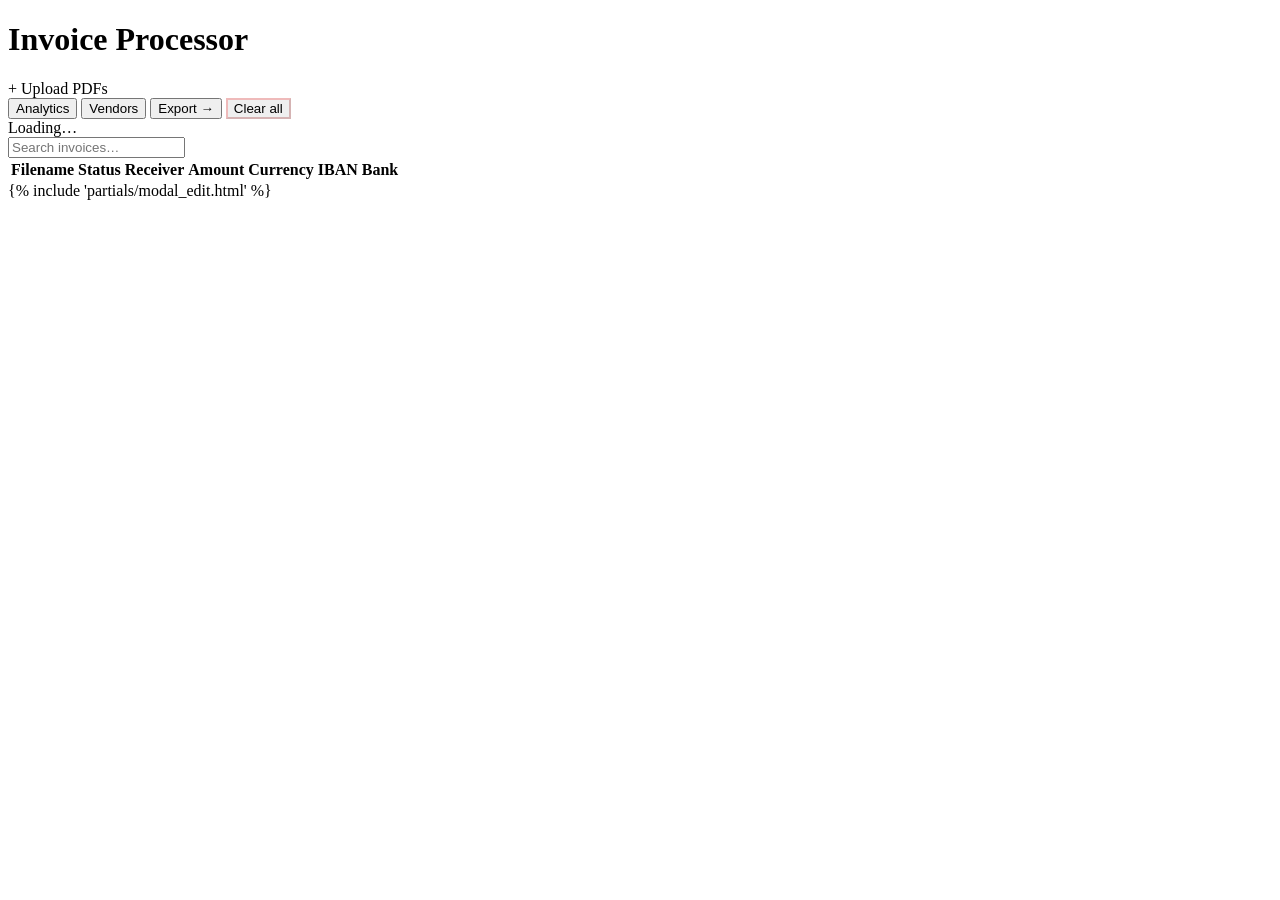
==== commit 878d4121: "should be good now" ====
--- a/app/templates/index.html
+++ b/app/templates/index.html
@@ -24,6 +24,8 @@
   <button class="btn btn-ai" id="btn-run-ai" onclick="runAiBatch()" style="display:none">
     ✦ Run AI Extraction
   </button>
+  <button class="btn btn-ghost" onclick="showAnalytics()">Analytics</button>
+  <button class="btn btn-ghost" onclick="showVendors()">Vendors</button>
   <button class="btn btn-ghost" onclick="window.location='/export'">Export →</button>
   <button class="btn btn-ghost" style="color:var(--red);border-color:rgba(239,68,68,.3)" onclick="clearAll()" title="Delete all">Clear all</button>
 </div>
@@ -62,7 +64,83 @@
 
 {% include 'partials/modal_edit.html' %}
 
+<!-- Vendor DB Modal -->
+<div id="vendors-modal" style="display:none;position:fixed;inset:0;background:rgba(0,0,0,.55);z-index:1000;align-items:center;justify-content:center" onclick="if(event.target===this)closeVendors()">
+  <div style="background:var(--surface);border:1px solid var(--border);border-radius:8px;padding:24px;width:min(680px,96vw);max-height:80vh;display:flex;flex-direction:column;gap:0">
+    <div style="display:flex;justify-content:space-between;align-items:center;margin-bottom:16px">
+      <h2 style="margin:0;font-size:16px;font-weight:600">Vendor IBAN Database</h2>
+      <button onclick="closeVendors()" style="background:none;border:none;cursor:pointer;font-size:20px;color:var(--text-dim);line-height:1">×</button>
+    </div>
+    <div style="overflow-y:auto;flex:1">
+      <table style="width:100%;border-collapse:collapse;font-size:13px">
+        <thead>
+          <tr style="border-bottom:1px solid var(--border)">
+            <th style="text-align:left;padding:6px 8px;color:var(--text-dim);font-weight:500">Receiver</th>
+            <th style="text-align:left;padding:6px 8px;color:var(--text-dim);font-weight:500">IBAN</th>
+            <th style="text-align:left;padding:6px 8px;color:var(--text-dim);font-weight:500;width:90px">BIC</th>
+            <th style="width:72px"></th>
+          </tr>
+        </thead>
+        <tbody id="vendor-rows"></tbody>
+      </table>
+    </div>
+    <div style="margin-top:16px;padding-top:16px;border-top:1px solid var(--border);display:flex;gap:8px;align-items:flex-end">
+      <div style="flex:1.2">
+        <div style="font-size:11px;color:var(--text-dim);margin-bottom:4px">Receiver</div>
+        <input id="va-receiver" type="text" placeholder="Company AG" style="width:100%;box-sizing:border-box">
+      </div>
+      <div style="flex:1.5">
+        <div style="font-size:11px;color:var(--text-dim);margin-bottom:4px">IBAN</div>
+        <input id="va-iban" type="text" placeholder="CH…" style="width:100%;box-sizing:border-box">
+      </div>
+      <div style="width:100px">
+        <div style="font-size:11px;color:var(--text-dim);margin-bottom:4px">BIC</div>
+        <input id="va-bic" type="text" placeholder="optional" style="width:100%;box-sizing:border-box">
+      </div>
+      <button class="btn btn-primary" onclick="addVendorRow()" style="white-space:nowrap">+ Add</button>
+    </div>
+  </div>
+</div>
+
+<div id="analytics-modal" style="display:none;position:fixed;inset:0;background:rgba(0,0,0,.5);z-index:1000;align-items:center;justify-content:center" onclick="if(event.target===this)this.style.display='none'">
+  <div style="background:var(--surface);border:1px solid var(--border);border-radius:8px;padding:24px;min-width:360px;max-width:480px;width:100%">
+    <div style="display:flex;justify-content:space-between;align-items:center;margin-bottom:16px">
+      <h2 style="margin:0;font-size:16px;font-weight:600">Extraction Analytics</h2>
+      <button onclick="document.getElementById('analytics-modal').style.display='none'" style="background:none;border:none;cursor:pointer;font-size:20px;color:var(--text-dim);line-height:1">×</button>
+    </div>
+    <div id="analytics-body" style="font-size:13px">Loading…</div>
+  </div>
+</div>
+
 <script src="/static/js/modal.js"></script>
 <script src="/static/js/dashboard.js"></script>
+<script src="/static/js/vendors.js"></script>
+<script>
+async function showAnalytics() {
+  const modal = document.getElementById('analytics-modal');
+  modal.style.display = 'flex';
+  const body = document.getElementById('analytics-body');
+  body.textContent = 'Loading…';
+  try {
+    const d = await fetch('/api/analytics').then(r => r.json());
+    const rows = [
+      ['Total Processed', d.total_processed, null],
+      ['QR Matches',      d.qr_matches.count,  d.qr_matches.pct],
+      ['Text-Full',       d.text_full.count,   d.text_full.pct],
+      ['Hybrid',          d.hybrid.count,      d.hybrid.pct],
+      ['Image-Only',      d.image_only.count,  d.image_only.pct],
+      ['Incomplete',      d.incomplete.count,  d.incomplete.pct],
+    ];
+    body.innerHTML = rows.map(([label, count, pct], i) =>
+      `<div style="display:flex;justify-content:space-between;align-items:center;padding:8px 0;${i < rows.length-1 ? 'border-bottom:1px solid var(--border)' : ''}">
+        <span style="color:var(--text-dim)">${label}</span>
+        <span><strong>${count}</strong>${pct != null ? ' <span style="color:var(--text-dim);font-size:11px">· ' + pct + '%</span>' : ''}</span>
+      </div>`
+    ).join('');
+  } catch {
+    body.textContent = 'Failed to load analytics.';
+  }
+}
+</script>
 </body>
 </html>
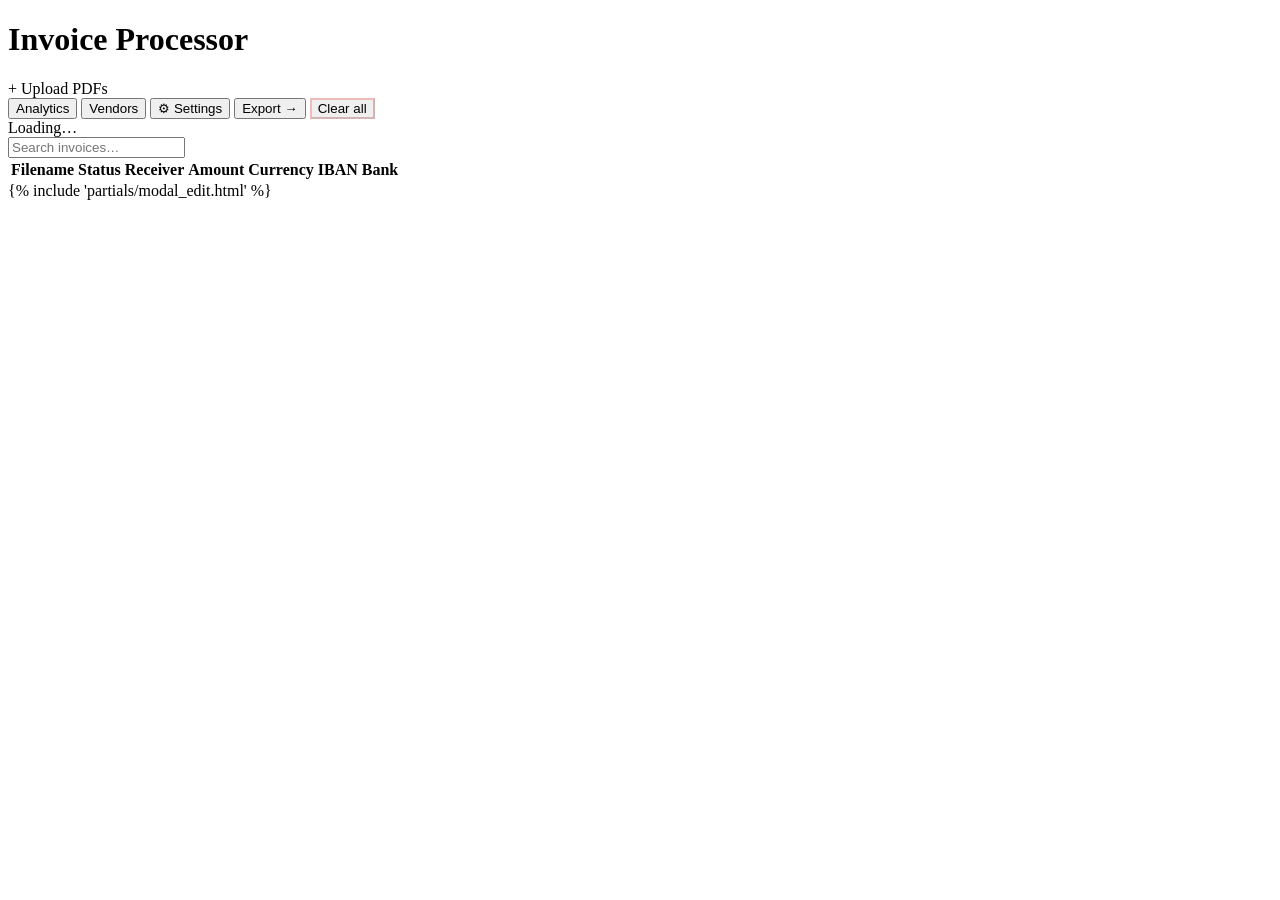
==== commit 7b5347f1: "Settings popup: full .env config editable in-app; bank UI fully config-driven Everything that used t" ====
--- a/app/templates/index.html
+++ b/app/templates/index.html
@@ -26,6 +26,7 @@
   </button>
   <button class="btn btn-ghost" onclick="showAnalytics()">Analytics</button>
   <button class="btn btn-ghost" onclick="showVendors()">Vendors</button>
+  <button class="btn btn-ghost" onclick="openSettings()">⚙ Settings</button>
   <button class="btn btn-ghost" onclick="window.location='/export'">Export →</button>
   <button class="btn btn-ghost" style="color:var(--red);border-color:rgba(239,68,68,.3)" onclick="clearAll()" title="Delete all">Clear all</button>
 </div>
@@ -112,6 +113,48 @@
   </div>
 </div>
 
+<!-- Settings popup: API key, payee, model, banks/accounts (editable on desktop) -->
+<div id="settings-modal" style="display:none;position:fixed;inset:0;background:rgba(0,0,0,.55);z-index:1100;align-items:center;justify-content:center" onclick="if(event.target===this)closeSettings()">
+  <div style="background:var(--surface);border:1px solid var(--border);border-radius:8px;padding:24px;width:min(640px,96vw);max-height:86vh;display:flex;flex-direction:column">
+    <div style="display:flex;justify-content:space-between;align-items:center;margin-bottom:12px">
+      <h2 style="margin:0;font-size:16px;font-weight:600">Settings</h2>
+      <button onclick="closeSettings()" style="background:none;border:none;cursor:pointer;font-size:20px;color:var(--text-dim);line-height:1">×</button>
+    </div>
+    <div id="settings-server-note" style="display:none;font-size:12px;color:var(--text-dim);border:1px solid var(--border);border-radius:6px;padding:8px 10px;margin-bottom:10px">
+      Read-only: this deployment is configured via environment variables (.env).
+    </div>
+    <div style="overflow-y:auto;flex:1;padding-right:4px">
+      <div style="display:flex;gap:10px">
+        <div style="flex:1.4">
+          <div style="font-size:11px;color:var(--text-dim);margin-bottom:4px">Payee / debtor name (appears in pain.001)</div>
+          <input id="s-debtor" type="text" placeholder="Lyfegen HealthTech AG" style="width:100%;box-sizing:border-box">
+        </div>
+        <div style="flex:1">
+          <div style="font-size:11px;color:var(--text-dim);margin-bottom:4px">AI model</div>
+          <input id="s-model" type="text" placeholder="claude-haiku-4-5-20251001" style="width:100%;box-sizing:border-box">
+        </div>
+      </div>
+      <div style="margin-top:10px">
+        <div style="font-size:11px;color:var(--text-dim);margin-bottom:4px">Anthropic API key (stored only on this computer)</div>
+        <input id="s-apikey" type="password" autocomplete="off" style="width:100%;box-sizing:border-box">
+      </div>
+      <div style="margin-top:16px;display:flex;align-items:center;gap:8px">
+        <div style="font-size:13px;font-weight:600">Banks &amp; accounts</div>
+        <div style="flex:1"></div>
+        <button id="settings-add-bank" class="btn btn-ghost" style="padding:3px 10px;font-size:12px" onclick="_addBank()">+ Bank</button>
+      </div>
+      <div id="settings-banks"></div>
+    </div>
+    <div id="settings-error" style="display:none;color:var(--red);font-size:12px;margin-top:10px"></div>
+    <div style="display:flex;justify-content:flex-end;gap:8px;margin-top:14px">
+      <button class="btn btn-ghost" onclick="closeSettings()">Cancel</button>
+      <button id="settings-save" class="btn btn-primary" onclick="saveSettings()">Save</button>
+    </div>
+  </div>
+</div>
+
+<script src="/static/js/banks.js"></script>
+<script src="/static/js/settings.js"></script>
 <script src="/static/js/modal.js"></script>
 <script src="/static/js/dashboard.js"></script>
 <script src="/static/js/vendors.js"></script>
@@ -137,6 +180,27 @@
         <span><strong>${count}</strong>${pct != null ? ' <span style="color:var(--text-dim);font-size:11px">· ' + pct + '%</span>' : ''}</span>
       </div>`
     ).join('');
+
+    const c = d.cost;
+    if (c && c.total_usd != null) {
+      const fmtTok = n => (n || 0).toLocaleString();
+      const byModel = (c.by_model || []).map(m =>
+        `<div style="display:flex;justify-content:space-between;font-size:11px;color:var(--text-dim);padding:2px 0">
+          <span>${m.model}</span><span>$${(m.usd || 0).toFixed(4)}</span>
+        </div>`
+      ).join('');
+      body.innerHTML += `
+        <div style="margin-top:14px;padding-top:12px;border-top:1px solid var(--border)">
+          <div style="display:flex;justify-content:space-between;align-items:center;padding:4px 0">
+            <span style="color:var(--text-dim)">Estimated LLM Cost</span>
+            <span><strong>$${c.total_usd.toFixed(4)}</strong></span>
+          </div>
+          <div style="font-size:11px;color:var(--text-dim);padding-bottom:6px">
+            ${fmtTok(c.input_tokens)} in · ${fmtTok(c.output_tokens)} out tokens
+          </div>
+          ${byModel}
+        </div>`;
+    }
   } catch {
     body.textContent = 'Failed to load analytics.';
   }
